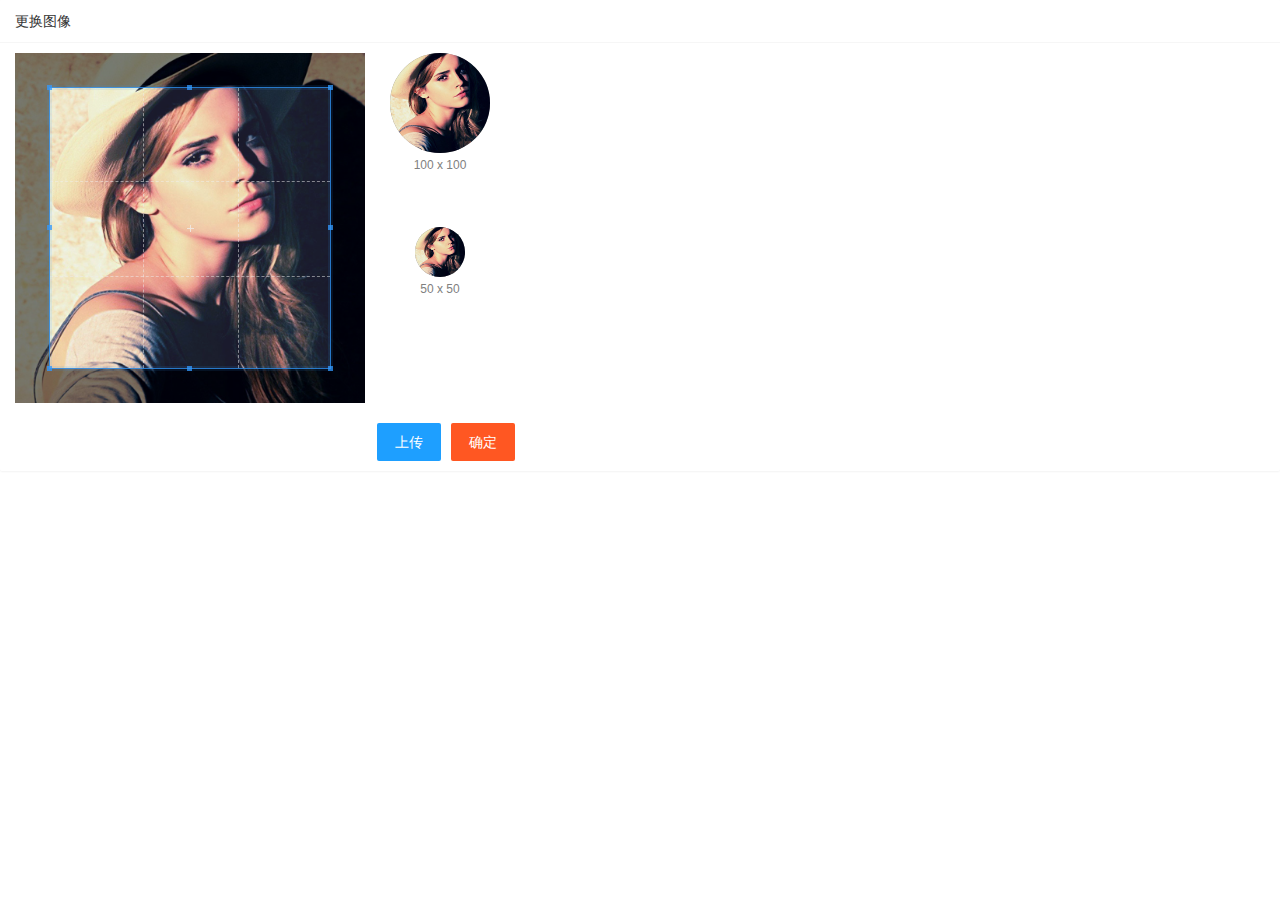
==== user/user_avatar.html @ 38054aaa "第一次提交" ====
<!DOCTYPE html>
<html lang="en">
  <head>
    <meta charset="UTF-8" />
    <meta name="viewport" content="width=device-width, initial-scale=1.0" />
    <title>Document</title>
    <link rel="stylesheet" href="/assets/lib/cropper/cropper.css" />
    <link rel="stylesheet" href="/assets/lib/layui/css/layui.css" />
    <link rel="stylesheet" href="/assets/css/user_avatar.css" />
    <script src="/assets/lib/jquery.js"></script>
    <script src="/assets/lib/layui/layui.all.js"></script>
    <script src="/assets/lib/cropper/Cropper.js"></script>
    <script src="/assets/lib/cropper/jquery-cropper.js"></script>
    <script src="/assets/js/ajaxBase.js"></script>
    <script src="/assets/js/user/user_avatar.js"></script>
  </head>
  <body>
    <div class="layui-card">
      <div class="layui-card-header">更换图像</div>
      <div class="layui-card-body">
        <!-- 第一行的图片裁剪和预览区域 -->
        <div class="row1">
          <!-- 图片裁剪区域 -->
          <div class="cropper-box">
            <!-- 这个 img 标签很重要，将来会把它初始化为裁剪区域 -->
            <img id="image" src="/assets/images/sample.jpg" />
          </div>
          <!-- 图片的预览区域 -->
          <div class="preview-box">
            <div>
              <!-- 宽高为 100px 的预览区域 -->
              <div class="img-preview w100"></div>
              <p class="size">100 x 100</p>
            </div>
            <div>
              <!-- 宽高为 50px 的预览区域 -->
              <div class="img-preview w50"></div>
              <p class="size">50 x 50</p>
            </div>
          </div>
        </div>
        <!-- 第二行的按钮区域 -->
        <div class="row2">
            <input type="file"  accept="image/*" id="file" class="layui-hide">
          <button type="button" class="layui-btn layui-btn-normal" id="uploadBtn">上传</button>
          <button type="button" class="layui-btn layui-btn-danger" id="sureBtn">确定</button>
        </div>
      </div>
    </div>
   
  </body>
</html>
---- assets/lib/cropper/cropper.css ----
/*!
 * Cropper.js v1.5.6
 * https://fengyuanchen.github.io/cropperjs
 *
 * Copyright 2015-present Chen Fengyuan
 * Released under the MIT license
 *
 * Date: 2019-10-04T04:33:44.164Z
 */

.cropper-container {
  direction: ltr;
  font-size: 0;
  line-height: 0;
  position: relative;
  -ms-touch-action: none;
  touch-action: none;
  -webkit-user-select: none;
  -moz-user-select: none;
  -ms-user-select: none;
  user-select: none;
}

.cropper-container img {
  display: block;
  height: 100%;
  image-orientation: 0deg;
  max-height: none !important;
  max-width: none !important;
  min-height: 0 !important;
  min-width: 0 !important;
  width: 100%;
}

.cropper-wrap-box,
.cropper-canvas,
.cropper-drag-box,
.cropper-crop-box,
.cropper-modal {
  bottom: 0;
  left: 0;
  position: absolute;
  right: 0;
  top: 0;
}

.cropper-wrap-box,
.cropper-canvas {
  overflow: hidden;
}

.cropper-drag-box {
  background-color: #fff;
  opacity: 0;
}

.cropper-modal {
  background-color: #000;
  opacity: 0.5;
}

.cropper-view-box {
  display: block;
  height: 100%;
  outline: 1px solid #39f;
  outline-color: rgba(51, 153, 255, 0.75);
  overflow: hidden;
  width: 100%;
}

.cropper-dashed {
  border: 0 dashed #eee;
  display: block;
  opacity: 0.5;
  position: absolute;
}

.cropper-dashed.dashed-h {
  border-bottom-width: 1px;
  border-top-width: 1px;
  height: calc(100% / 3);
  left: 0;
  top: calc(100% / 3);
  width: 100%;
}

.cropper-dashed.dashed-v {
  border-left-width: 1px;
  border-right-width: 1px;
  height: 100%;
  left: calc(100% / 3);
  top: 0;
  width: calc(100% / 3);
}

.cropper-center {
  display: block;
  height: 0;
  left: 50%;
  opacity: 0.75;
  position: absolute;
  top: 50%;
  width: 0;
}

.cropper-center::before,
.cropper-center::after {
  background-color: #eee;
  content: ' ';
  display: block;
  position: absolute;
}

.cropper-center::before {
  height: 1px;
  left: -3px;
  top: 0;
  width: 7px;
}

.cropper-center::after {
  height: 7px;
  left: 0;
  top: -3px;
  width: 1px;
}

.cropper-face,
.cropper-line,
.cropper-point {
  display: block;
  height: 100%;
  opacity: 0.1;
  position: absolute;
  width: 100%;
}

.cropper-face {
  background-color: #fff;
  left: 0;
  top: 0;
}

.cropper-line {
  background-color: #39f;
}

.cropper-line.line-e {
  cursor: ew-resize;
  right: -3px;
  top: 0;
  width: 5px;
}

.cropper-line.line-n {
  cursor: ns-resize;
  height: 5px;
  left: 0;
  top: -3px;
}

.cropper-line.line-w {
  cursor: ew-resize;
  left: -3px;
  top: 0;
  width: 5px;
}

.cropper-line.line-s {
  bottom: -3px;
  cursor: ns-resize;
  height: 5px;
  left: 0;
}

.cropper-point {
  background-color: #39f;
  height: 5px;
  opacity: 0.75;
  width: 5px;
}

.cropper-point.point-e {
  cursor: ew-resize;
  margin-top: -3px;
  right: -3px;
  top: 50%;
}

.cropper-point.point-n {
  cursor: ns-resize;
  left: 50%;
  margin-left: -3px;
  top: -3px;
}

.cropper-point.point-w {
  cursor: ew-resize;
  left: -3px;
  margin-top: -3px;
  top: 50%;
}

.cropper-point.point-s {
  bottom: -3px;
  cursor: s-resize;
  left: 50%;
  margin-left: -3px;
}

.cropper-point.point-ne {
  cursor: nesw-resize;
  right: -3px;
  top: -3px;
}

.cropper-point.point-nw {
  cursor: nwse-resize;
  left: -3px;
  top: -3px;
}

.cropper-point.point-sw {
  bottom: -3px;
  cursor: nesw-resize;
  left: -3px;
}

.cropper-point.point-se {
  bottom: -3px;
  cursor: nwse-resize;
  height: 20px;
  opacity: 1;
  right: -3px;
  width: 20px;
}

@media (min-width: 768px) {
  .cropper-point.point-se {
    height: 15px;
    width: 15px;
  }
}

@media (min-width: 992px) {
  .cropper-point.point-se {
    height: 10px;
    width: 10px;
  }
}

@media (min-width: 1200px) {
  .cropper-point.point-se {
    height: 5px;
    opacity: 0.75;
    width: 5px;
  }
}

.cropper-point.point-se::before {
  background-color: #39f;
  bottom: -50%;
  content: ' ';
  display: block;
  height: 200%;
  opacity: 0;
  position: absolute;
  right: -50%;
  width: 200%;
}

.cropper-invisible {
  opacity: 0;
}

.cropper-bg {
  background-image: url('[data-uri]');
}

.cropper-hide {
  display: block;
  height: 0;
  position: absolute;
  width: 0;
}

.cropper-hidden {
  display: none !important;
}

.cropper-move {
  cursor: move;
}

.cropper-crop {
  cursor: crosshair;
}

.cropper-disabled .cropper-drag-box,
.cropper-disabled .cropper-face,
.cropper-disabled .cropper-line,
.cropper-disabled .cropper-point {
  cursor: not-allowed;
}
---- assets/lib/layui/css/layui.css ----
/** layui-v2.5.6 MIT License By https://www.layui.com */
 .layui-inline,img{display:inline-block;vertical-align:middle}h1,h2,h3,h4,h5,h6{font-weight:400}.layui-edge,.layui-header,.layui-inline,.layui-main{position:relative}.layui-body,.layui-edge,.layui-elip{overflow:hidden}.layui-btn,.layui-edge,.layui-inline,img{vertical-align:middle}.layui-btn,.layui-disabled,.layui-icon,.layui-unselect{-moz-user-select:none;-webkit-user-select:none;-ms-user-select:none}.layui-elip,.layui-form-checkbox span,.layui-form-pane .layui-form-label{text-overflow:ellipsis;white-space:nowrap}.layui-breadcrumb,.layui-tree-btnGroup{visibility:hidden}blockquote,body,button,dd,div,dl,dt,form,h1,h2,h3,h4,h5,h6,input,li,ol,p,pre,td,textarea,th,ul{margin:0;padding:0;-webkit-tap-highlight-color:rgba(0,0,0,0)}a:active,a:hover{outline:0}img{border:none}li{list-style:none}table{border-collapse:collapse;border-spacing:0}h4,h5,h6{font-size:100%}button,input,optgroup,option,select,textarea{font-family:inherit;font-size:inherit;font-style:inherit;font-weight:inherit;outline:0}pre{white-space:pre-wrap;white-space:-moz-pre-wrap;white-space:-pre-wrap;white-space:-o-pre-wrap;word-wrap:break-word}body{line-height:24px;font:14px Helvetica Neue,Helvetica,PingFang SC,Tahoma,Arial,sans-serif}hr{height:1px;margin:10px 0;border:0;clear:both}a{color:#333;text-decoration:none}a:hover{color:#777}a cite{font-style:normal;*cursor:pointer}.layui-border-box,.layui-border-box *{box-sizing:border-box}.layui-box,.layui-box *{box-sizing:content-box}.layui-clear{clear:both;*zoom:1}.layui-clear:after{content:'\20';clear:both;*zoom:1;display:block;height:0}.layui-inline{*display:inline;*zoom:1}.layui-edge{display:inline-block;width:0;height:0;border-width:6px;border-style:dashed;border-color:transparent}.layui-edge-top{top:-4px;border-bottom-color:#999;border-bottom-style:solid}.layui-edge-right{border-left-color:#999;border-left-style:solid}.layui-edge-bottom{top:2px;border-top-color:#999;border-top-style:solid}.layui-edge-left{border-right-color:#999;border-right-style:solid}.layui-disabled,.layui-disabled:hover{color:#d2d2d2!important;cursor:not-allowed!important}.layui-circle{border-radius:100%}.layui-show{display:block!important}.layui-hide{display:none!important}@font-face{font-family:layui-icon;src:url(../font/iconfont.eot?v=256);src:url(../font/iconfont.eot?v=256#iefix) format('embedded-opentype'),url(../font/iconfont.woff2?v=256) format('woff2'),url(../font/iconfont.woff?v=256) format('woff'),url(../font/iconfont.ttf?v=256) format('truetype'),url(../font/iconfont.svg?v=256#layui-icon) format('svg')}.layui-icon{font-family:layui-icon!important;font-size:16px;font-style:normal;-webkit-font-smoothing:antialiased;-moz-osx-font-smoothing:grayscale}.layui-icon-reply-fill:before{content:"\e611"}.layui-icon-set-fill:before{content:"\e614"}.layui-icon-menu-fill:before{content:"\e60f"}.layui-icon-search:before{content:"\e615"}.layui-icon-share:before{content:"\e641"}.layui-icon-set-sm:before{content:"\e620"}.layui-icon-engine:before{content:"\e628"}.layui-icon-close:before{content:"\1006"}.layui-icon-close-fill:before{content:"\1007"}.layui-icon-chart-screen:before{content:"\e629"}.layui-icon-star:before{content:"\e600"}.layui-icon-circle-dot:before{content:"\e617"}.layui-icon-chat:before{content:"\e606"}.layui-icon-release:before{content:"\e609"}.layui-icon-list:before{content:"\e60a"}.layui-icon-chart:before{content:"\e62c"}.layui-icon-ok-circle:before{content:"\1005"}.layui-icon-layim-theme:before{content:"\e61b"}.layui-icon-table:before{content:"\e62d"}.layui-icon-right:before{content:"\e602"}.layui-icon-left:before{content:"\e603"}.layui-icon-cart-simple:before{content:"\e698"}.layui-icon-face-cry:before{content:"\e69c"}.layui-icon-face-smile:before{content:"\e6af"}.layui-icon-survey:before{content:"\e6b2"}.layui-icon-tree:before{content:"\e62e"}.layui-icon-ie:before{content:"\e7bb"}.layui-icon-upload-circle:before{content:"\e62f"}.layui-icon-add-circle:before{content:"\e61f"}.layui-icon-download-circle:before{content:"\e601"}.layui-icon-templeate-1:before{content:"\e630"}.layui-icon-util:before{content:"\e631"}.layui-icon-face-surprised:before{content:"\e664"}.layui-icon-edit:before{content:"\e642"}.layui-icon-speaker:before{content:"\e645"}.layui-icon-down:before{content:"\e61a"}.layui-icon-file:before{content:"\e621"}.layui-icon-layouts:before{content:"\e632"}.layui-icon-rate-half:before{content:"\e6c9"}.layui-icon-add-circle-fine:before{content:"\e608"}.layui-icon-prev-circle:before{content:"\e633"}.layui-icon-read:before{content:"\e705"}.layui-icon-404:before{content:"\e61c"}.layui-icon-carousel:before{content:"\e634"}.layui-icon-help:before{content:"\e607"}.layui-icon-code-circle:before{content:"\e635"}.layui-icon-windows:before{content:"\e67f"}.layui-icon-water:before{content:"\e636"}.layui-icon-username:before{content:"\e66f"}.layui-icon-find-fill:before{content:"\e670"}.layui-icon-about:before{content:"\e60b"}.layui-icon-location:before{content:"\e715"}.layui-icon-up:before{content:"\e619"}.layui-icon-pause:before{content:"\e651"}.layui-icon-date:before{content:"\e637"}.layui-icon-layim-uploadfile:before{content:"\e61d"}.layui-icon-delete:before{content:"\e640"}.layui-icon-play:before{content:"\e652"}.layui-icon-top:before{content:"\e604"}.layui-icon-firefox:before{content:"\e686"}.layui-icon-friends:before{content:"\e612"}.layui-icon-refresh-3:before{content:"\e9aa"}.layui-icon-ok:before{content:"\e605"}.layui-icon-layer:before{content:"\e638"}.layui-icon-face-smile-fine:before{content:"\e60c"}.layui-icon-dollar:before{content:"\e659"}.layui-icon-group:before{content:"\e613"}.layui-icon-layim-download:before{content:"\e61e"}.layui-icon-picture-fine:before{content:"\e60d"}.layui-icon-link:before{content:"\e64c"}.layui-icon-diamond:before{content:"\e735"}.layui-icon-log:before{content:"\e60e"}.layui-icon-key:before{content:"\e683"}.layui-icon-rate-solid:before{content:"\e67a"}.layui-icon-fonts-del:before{content:"\e64f"}.layui-icon-unlink:before{content:"\e64d"}.layui-icon-fonts-clear:before{content:"\e639"}.layui-icon-triangle-r:before{content:"\e623"}.layui-icon-circle:before{content:"\e63f"}.layui-icon-radio:before{content:"\e643"}.layui-icon-align-center:before{content:"\e647"}.layui-icon-align-right:before{content:"\e648"}.layui-icon-align-left:before{content:"\e649"}.layui-icon-loading-1:before{content:"\e63e"}.layui-icon-return:before{content:"\e65c"}.layui-icon-fonts-strong:before{content:"\e62b"}.layui-icon-upload:before{content:"\e67c"}.layui-icon-dialogue:before{content:"\e63a"}.layui-icon-video:before{content:"\e6ed"}.layui-icon-headset:before{content:"\e6fc"}.layui-icon-cellphone-fine:before{content:"\e63b"}.layui-icon-add-1:before{content:"\e654"}.layui-icon-face-smile-b:before{content:"\e650"}.layui-icon-fonts-html:before{content:"\e64b"}.layui-icon-screen-full:before{content:"\e622"}.layui-icon-form:before{content:"\e63c"}.layui-icon-cart:before{content:"\e657"}.layui-icon-camera-fill:before{content:"\e65d"}.layui-icon-tabs:before{content:"\e62a"}.layui-icon-heart-fill:before{content:"\e68f"}.layui-icon-fonts-code:before{content:"\e64e"}.layui-icon-ios:before{content:"\e680"}.layui-icon-at:before{content:"\e687"}.layui-icon-fire:before{content:"\e756"}.layui-icon-set:before{content:"\e716"}.layui-icon-fonts-u:before{content:"\e646"}.layui-icon-triangle-d:before{content:"\e625"}.layui-icon-tips:before{content:"\e702"}.layui-icon-picture:before{content:"\e64a"}.layui-icon-more-vertical:before{content:"\e671"}.layui-icon-bluetooth:before{content:"\e689"}.layui-icon-flag:before{content:"\e66c"}.layui-icon-loading:before{content:"\e63d"}.layui-icon-fonts-i:before{content:"\e644"}.layui-icon-refresh-1:before{content:"\e666"}.layui-icon-rmb:before{content:"\e65e"}.layui-icon-addition:before{content:"\e624"}.layui-icon-home:before{content:"\e68e"}.layui-icon-time:before{content:"\e68d"}.layui-icon-user:before{content:"\e770"}.layui-icon-notice:before{content:"\e667"}.layui-icon-chrome:before{content:"\e68a"}.layui-icon-edge:before{content:"\e68b"}.layui-icon-login-weibo:before{content:"\e675"}.layui-icon-voice:before{content:"\e688"}.layui-icon-upload-drag:before{content:"\e681"}.layui-icon-login-qq:before{content:"\e676"}.layui-icon-snowflake:before{content:"\e6b1"}.layui-icon-heart:before{content:"\e68c"}.layui-icon-logout:before{content:"\e682"}.layui-icon-file-b:before{content:"\e655"}.layui-icon-template:before{content:"\e663"}.layui-icon-transfer:before{content:"\e691"}.layui-icon-auz:before{content:"\e672"}.layui-icon-console:before{content:"\e665"}.layui-icon-app:before{content:"\e653"}.layui-icon-prev:before{content:"\e65a"}.layui-icon-website:before{content:"\e7ae"}.layui-icon-next:before{content:"\e65b"}.layui-icon-component:before{content:"\e857"}.layui-icon-android:before{content:"\e684"}.layui-icon-more:before{content:"\e65f"}.layui-icon-login-wechat:before{content:"\e677"}.layui-icon-shrink-right:before{content:"\e668"}.layui-icon-spread-left:before{content:"\e66b"}.layui-icon-camera:before{content:"\e660"}.layui-icon-note:before{content:"\e66e"}.layui-icon-refresh:before{content:"\e669"}.layui-icon-female:before{content:"\e661"}.layui-icon-male:before{content:"\e662"}.layui-icon-screen-restore:before{content:"\e758"}.layui-icon-password:before{content:"\e673"}.layui-icon-senior:before{content:"\e674"}.layui-icon-theme:before{content:"\e66a"}.layui-icon-tread:before{content:"\e6c5"}.layui-icon-praise:before{content:"\e6c6"}.layui-icon-star-fill:before{content:"\e658"}.layui-icon-rate:before{content:"\e67b"}.layui-icon-template-1:before{content:"\e656"}.layui-icon-vercode:before{content:"\e679"}.layui-icon-service:before{content:"\e626"}.layui-icon-cellphone:before{content:"\e678"}.layui-icon-print:before{content:"\e66d"}.layui-icon-cols:before{content:"\e610"}.layui-icon-wifi:before{content:"\e7e0"}.layui-icon-export:before{content:"\e67d"}.layui-icon-rss:before{content:"\e808"}.layui-icon-slider:before{content:"\e714"}.layui-icon-email:before{content:"\e618"}.layui-icon-subtraction:before{content:"\e67e"}.layui-icon-mike:before{content:"\e6dc"}.layui-icon-light:before{content:"\e748"}.layui-icon-gift:before{content:"\e627"}.layui-icon-mute:before{content:"\e685"}.layui-icon-reduce-circle:before{content:"\e616"}.layui-icon-music:before{content:"\e690"}.layui-main{width:1140px;margin:0 auto}.layui-header{z-index:1000;height:60px}.layui-header a:hover{transition:all .5s;-webkit-transition:all .5s}.layui-side{position:fixed;left:0;top:0;bottom:0;z-index:999;width:200px;overflow-x:hidden}.layui-side-scroll{position:relative;width:220px;height:100%;overflow-x:hidden}.layui-body{position:absolute;left:200px;right:0;top:0;bottom:0;z-index:998;width:auto;overflow-y:auto;box-sizing:border-box}.layui-layout-body{overflow:hidden}.layui-layout-admin .layui-header{background-color:#23262E}.layui-layout-admin .layui-side{top:60px;width:200px;overflow-x:hidden}.layui-layout-admin .layui-body{position:fixed;top:60px;bottom:44px}.layui-layout-admin .layui-main{width:auto;margin:0 15px}.layui-layout-admin .layui-footer{position:fixed;left:200px;right:0;bottom:0;height:44px;line-height:44px;padding:0 15px;background-color:#eee}.layui-layout-admin .layui-logo{position:absolute;left:0;top:0;width:200px;height:100%;line-height:60px;text-align:center;color:#009688;font-size:16px}.layui-layout-admin .layui-header .layui-nav{background:0 0}.layui-layout-left{position:absolute!important;left:200px;top:0}.layui-layout-right{position:absolute!important;right:0;top:0}.layui-container{position:relative;margin:0 auto;padding:0 15px;box-sizing:border-box}.layui-fluid{position:relative;margin:0 auto;padding:0 15px}.layui-row:after,.layui-row:before{content:'';display:block;clear:both}.layui-col-lg1,.layui-col-lg10,.layui-col-lg11,.layui-col-lg12,.layui-col-lg2,.layui-col-lg3,.layui-col-lg4,.layui-col-lg5,.layui-col-lg6,.layui-col-lg7,.layui-col-lg8,.layui-col-lg9,.layui-col-md1,.layui-col-md10,.layui-col-md11,.layui-col-md12,.layui-col-md2,.layui-col-md3,.layui-col-md4,.layui-col-md5,.layui-col-md6,.layui-col-md7,.layui-col-md8,.layui-col-md9,.layui-col-sm1,.layui-col-sm10,.layui-col-sm11,.layui-col-sm12,.layui-col-sm2,.layui-col-sm3,.layui-col-sm4,.layui-col-sm5,.layui-col-sm6,.layui-col-sm7,.layui-col-sm8,.layui-col-sm9,.layui-col-xs1,.layui-col-xs10,.layui-col-xs11,.layui-col-xs12,.layui-col-xs2,.layui-col-xs3,.layui-col-xs4,.layui-col-xs5,.layui-col-xs6,.layui-col-xs7,.layui-col-xs8,.layui-col-xs9{position:relative;display:block;box-sizing:border-box}.layui-col-xs1,.layui-col-xs10,.layui-col-xs11,.layui-col-xs12,.layui-col-xs2,.layui-col-xs3,.layui-col-xs4,.layui-col-xs5,.layui-col-xs6,.layui-col-xs7,.layui-col-xs8,.layui-col-xs9{float:left}.layui-col-xs1{width:8.33333333%}.layui-col-xs2{width:16.66666667%}.layui-col-xs3{width:25%}.layui-col-xs4{width:33.33333333%}.layui-col-xs5{width:41.66666667%}.layui-col-xs6{width:50%}.layui-col-xs7{width:58.33333333%}.layui-col-xs8{width:66.66666667%}.layui-col-xs9{width:75%}.layui-col-xs10{width:83.33333333%}.layui-col-xs11{width:91.66666667%}.layui-col-xs12{width:100%}.layui-col-xs-offset1{margin-left:8.33333333%}.layui-col-xs-offset2{margin-left:16.66666667%}.layui-col-xs-offset3{margin-left:25%}.layui-col-xs-offset4{margin-left:33.33333333%}.layui-col-xs-offset5{margin-left:41.66666667%}.layui-col-xs-offset6{margin-left:50%}.layui-col-xs-offset7{margin-left:58.33333333%}.layui-col-xs-offset8{margin-left:66.66666667%}.layui-col-xs-offset9{margin-left:75%}.layui-col-xs-offset10{margin-left:83.33333333%}.layui-col-xs-offset11{margin-left:91.66666667%}.layui-col-xs-offset12{margin-left:100%}@media screen and (max-width:768px){.layui-hide-xs{display:none!important}.layui-show-xs-block{display:block!important}.layui-show-xs-inline{display:inline!important}.layui-show-xs-inline-block{display:inline-block!important}}@media screen and (min-width:768px){.layui-container{width:750px}.layui-hide-sm{display:none!important}.layui-show-sm-block{display:block!important}.layui-show-sm-inline{display:inline!important}.layui-show-sm-inline-block{display:inline-block!important}.layui-col-sm1,.layui-col-sm10,.layui-col-sm11,.layui-col-sm12,.layui-col-sm2,.layui-col-sm3,.layui-col-sm4,.layui-col-sm5,.layui-col-sm6,.layui-col-sm7,.layui-col-sm8,.layui-col-sm9{float:left}.layui-col-sm1{width:8.33333333%}.layui-col-sm2{width:16.66666667%}.layui-col-sm3{width:25%}.layui-col-sm4{width:33.33333333%}.layui-col-sm5{width:41.66666667%}.layui-col-sm6{width:50%}.layui-col-sm7{width:58.33333333%}.layui-col-sm8{width:66.66666667%}.layui-col-sm9{width:75%}.layui-col-sm10{width:83.33333333%}.layui-col-sm11{width:91.66666667%}.layui-col-sm12{width:100%}.layui-col-sm-offset1{margin-left:8.33333333%}.layui-col-sm-offset2{margin-left:16.66666667%}.layui-col-sm-offset3{margin-left:25%}.layui-col-sm-offset4{margin-left:33.33333333%}.layui-col-sm-offset5{margin-left:41.66666667%}.layui-col-sm-offset6{margin-left:50%}.layui-col-sm-offset7{margin-left:58.33333333%}.layui-col-sm-offset8{margin-left:66.66666667%}.layui-col-sm-offset9{margin-left:75%}.layui-col-sm-offset10{margin-left:83.33333333%}.layui-col-sm-offset11{margin-left:91.66666667%}.layui-col-sm-offset12{margin-left:100%}}@media screen and (min-width:992px){.layui-container{width:970px}.layui-hide-md{display:none!important}.layui-show-md-block{display:block!important}.layui-show-md-inline{display:inline!important}.layui-show-md-inline-block{display:inline-block!important}.layui-col-md1,.layui-col-md10,.layui-col-md11,.layui-col-md12,.layui-col-md2,.layui-col-md3,.layui-col-md4,.layui-col-md5,.layui-col-md6,.layui-col-md7,.layui-col-md8,.layui-col-md9{float:left}.layui-col-md1{width:8.33333333%}.layui-col-md2{width:16.66666667%}.layui-col-md3{width:25%}.layui-col-md4{width:33.33333333%}.layui-col-md5{width:41.66666667%}.layui-col-md6{width:50%}.layui-col-md7{width:58.33333333%}.layui-col-md8{width:66.66666667%}.layui-col-md9{width:75%}.layui-col-md10{width:83.33333333%}.layui-col-md11{width:91.66666667%}.layui-col-md12{width:100%}.layui-col-md-offset1{margin-left:8.33333333%}.layui-col-md-offset2{margin-left:16.66666667%}.layui-col-md-offset3{margin-left:25%}.layui-col-md-offset4{margin-left:33.33333333%}.layui-col-md-offset5{margin-left:41.66666667%}.layui-col-md-offset6{margin-left:50%}.layui-col-md-offset7{margin-left:58.33333333%}.layui-col-md-offset8{margin-left:66.66666667%}.layui-col-md-offset9{margin-left:75%}.layui-col-md-offset10{margin-left:83.33333333%}.layui-col-md-offset11{margin-left:91.66666667%}.layui-col-md-offset12{margin-left:100%}}@media screen and (min-width:1200px){.layui-container{width:1170px}.layui-hide-lg{display:none!important}.layui-show-lg-block{display:block!important}.layui-show-lg-inline{display:inline!important}.layui-show-lg-inline-block{display:inline-block!important}.layui-col-lg1,.layui-col-lg10,.layui-col-lg11,.layui-col-lg12,.layui-col-lg2,.layui-col-lg3,.layui-col-lg4,.layui-col-lg5,.layui-col-lg6,.layui-col-lg7,.layui-col-lg8,.layui-col-lg9{float:left}.layui-col-lg1{width:8.33333333%}.layui-col-lg2{width:16.66666667%}.layui-col-lg3{width:25%}.layui-col-lg4{width:33.33333333%}.layui-col-lg5{width:41.66666667%}.layui-col-lg6{width:50%}.layui-col-lg7{width:58.33333333%}.layui-col-lg8{width:66.66666667%}.layui-col-lg9{width:75%}.layui-col-lg10{width:83.33333333%}.layui-col-lg11{width:91.66666667%}.layui-col-lg12{width:100%}.layui-col-lg-offset1{margin-left:8.33333333%}.layui-col-lg-offset2{margin-left:16.66666667%}.layui-col-lg-offset3{margin-left:25%}.layui-col-lg-offset4{margin-left:33.33333333%}.layui-col-lg-offset5{margin-left:41.66666667%}.layui-col-lg-offset6{margin-left:50%}.layui-col-lg-offset7{margin-left:58.33333333%}.layui-col-lg-offset8{margin-left:66.66666667%}.layui-col-lg-offset9{margin-left:75%}.layui-col-lg-offset10{margin-left:83.33333333%}.layui-col-lg-offset11{margin-left:91.66666667%}.layui-col-lg-offset12{margin-left:100%}}.layui-col-space1{margin:-.5px}.layui-col-space1>*{padding:.5px}.layui-col-space2{margin:-1px}.layui-col-space2>*{padding:1px}.layui-col-space4{margin:-2px}.layui-col-space4>*{padding:2px}.layui-col-space5{margin:-2.5px}.layui-col-space5>*{padding:2.5px}.layui-col-space6{margin:-3px}.layui-col-space6>*{padding:3px}.layui-col-space8{margin:-4px}.layui-col-space8>*{padding:4px}.layui-col-space10{margin:-5px}.layui-col-space10>*{padding:5px}.layui-col-space12{margin:-6px}.layui-col-space12>*{padding:6px}.layui-col-space14{margin:-7px}.layui-col-space14>*{padding:7px}.layui-col-space15{margin:-7.5px}.layui-col-space15>*{padding:7.5px}.layui-col-space16{margin:-8px}.layui-col-space16>*{padding:8px}.layui-col-space18{margin:-9px}.layui-col-space18>*{padding:9px}.layui-col-space20{margin:-10px}.layui-col-space20>*{padding:10px}.layui-col-space22{margin:-11px}.layui-col-space22>*{padding:11px}.layui-col-space24{margin:-12px}.layui-col-space24>*{padding:12px}.layui-col-space25{margin:-12.5px}.layui-col-space25>*{padding:12.5px}.layui-col-space26{margin:-13px}.layui-col-space26>*{padding:13px}.layui-col-space28{margin:-14px}.layui-col-space28>*{padding:14px}.layui-col-space30{margin:-15px}.layui-col-space30>*{padding:15px}.layui-btn,.layui-input,.layui-select,.layui-textarea,.layui-upload-button{outline:0;-webkit-appearance:none;transition:all .3s;-webkit-transition:all .3s;box-sizing:border-box}.layui-elem-quote{margin-bottom:10px;padding:15px;line-height:22px;border-left:5px solid #009688;border-radius:0 2px 2px 0;background-color:#f2f2f2}.layui-quote-nm{border-style:solid;border-width:1px 1px 1px 5px;background:0 0}.layui-elem-field{margin-bottom:10px;padding:0;border-width:1px;border-style:solid}.layui-elem-field legend{margin-left:20px;padding:0 10px;font-size:20px;font-weight:300}.layui-field-title{margin:10px 0 20px;border-width:1px 0 0}.layui-field-box{padding:10px 15px}.layui-field-title .layui-field-box{padding:10px 0}.layui-progress{position:relative;height:6px;border-radius:20px;background-color:#e2e2e2}.layui-progress-bar{position:absolute;left:0;top:0;width:0;max-width:100%;height:6px;border-radius:20px;text-align:right;background-color:#5FB878;transition:all .3s;-webkit-transition:all .3s}.layui-progress-big,.layui-progress-big .layui-progress-bar{height:18px;line-height:18px}.layui-progress-text{position:relative;top:-20px;line-height:18px;font-size:12px;color:#666}.layui-progress-big .layui-progress-text{position:static;padding:0 10px;color:#fff}.layui-collapse{border-width:1px;border-style:solid;border-radius:2px}.layui-colla-content,.layui-colla-item{border-top-width:1px;border-top-style:solid}.layui-colla-item:first-child{border-top:none}.layui-colla-title{position:relative;height:42px;line-height:42px;padding:0 15px 0 35px;color:#333;background-color:#f2f2f2;cursor:pointer;font-size:14px;overflow:hidden}.layui-colla-content{display:none;padding:10px 15px;line-height:22px;color:#666}.layui-colla-icon{position:absolute;left:15px;top:0;font-size:14px}.layui-card{margin-bottom:15px;border-radius:2px;background-color:#fff;box-shadow:0 1px 2px 0 rgba(0,0,0,.05)}.layui-card:last-child{margin-bottom:0}.layui-card-header{position:relative;height:42px;line-height:42px;padding:0 15px;border-bottom:1px solid #f6f6f6;color:#333;border-radius:2px 2px 0 0;font-size:14px}.layui-bg-black,.layui-bg-blue,.layui-bg-cyan,.layui-bg-green,.layui-bg-orange,.layui-bg-red{color:#fff!important}.layui-card-body{position:relative;padding:10px 15px;line-height:24px}.layui-card-body[pad15]{padding:15px}.layui-card-body[pad20]{padding:20px}.layui-card-body .layui-table{margin:5px 0}.layui-card .layui-tab{margin:0}.layui-panel-window{position:relative;padding:15px;border-radius:0;border-top:5px solid #E6E6E6;background-color:#fff}.layui-auxiliar-moving{position:fixed;left:0;right:0;top:0;bottom:0;width:100%;height:100%;background:0 0;z-index:9999999999}.layui-form-label,.layui-form-mid,.layui-form-select,.layui-input-block,.layui-input-inline,.layui-textarea{position:relative}.layui-bg-red{background-color:#FF5722!important}.layui-bg-orange{background-color:#FFB800!important}.layui-bg-green{background-color:#009688!important}.layui-bg-cyan{background-color:#2F4056!important}.layui-bg-blue{background-color:#1E9FFF!important}.layui-bg-black{background-color:#393D49!important}.layui-bg-gray{background-color:#eee!important;color:#666!important}.layui-badge-rim,.layui-colla-content,.layui-colla-item,.layui-collapse,.layui-elem-field,.layui-form-pane .layui-form-item[pane],.layui-form-pane .layui-form-label,.layui-input,.layui-layedit,.layui-layedit-tool,.layui-quote-nm,.layui-select,.layui-tab-bar,.layui-tab-card,.layui-tab-title,.layui-tab-title .layui-this:after,.layui-textarea{border-color:#e6e6e6}.layui-timeline-item:before,hr{background-color:#e6e6e6}.layui-text{line-height:22px;font-size:14px;color:#666}.layui-text h1,.layui-text h2,.layui-text h3{font-weight:500;color:#333}.layui-text h1{font-size:30px}.layui-text h2{font-size:24px}.layui-text h3{font-size:18px}.layui-text a:not(.layui-btn){color:#01AAED}.layui-text a:not(.layui-btn):hover{text-decoration:underline}.layui-text ul{padding:5px 0 5px 15px}.layui-text ul li{margin-top:5px;list-style-type:disc}.layui-text em,.layui-word-aux{color:#999!important;padding:0 5px!important}.layui-btn{display:inline-block;height:38px;line-height:38px;padding:0 18px;background-color:#009688;color:#fff;white-space:nowrap;text-align:center;font-size:14px;border:none;border-radius:2px;cursor:pointer}.layui-btn:hover{opacity:.8;filter:alpha(opacity=80);color:#fff}.layui-btn:active{opacity:1;filter:alpha(opacity=100)}.layui-btn+.layui-btn{margin-left:10px}.layui-btn-container{font-size:0}.layui-btn-container .layui-btn{margin-right:10px;margin-bottom:10px}.layui-btn-container .layui-btn+.layui-btn{margin-left:0}.layui-table .layui-btn-container .layui-btn{margin-bottom:9px}.layui-btn-radius{border-radius:100px}.layui-btn .layui-icon{margin-right:3px;font-size:18px;vertical-align:bottom;vertical-align:middle\9}.layui-btn-primary{border:1px solid #C9C9C9;background-color:#fff;color:#555}.layui-btn-primary:hover{border-color:#009688;color:#333}.layui-btn-normal{background-color:#1E9FFF}.layui-btn-warm{background-color:#FFB800}.layui-btn-danger{background-color:#FF5722}.layui-btn-checked{background-color:#5FB878}.layui-btn-disabled,.layui-btn-disabled:active,.layui-btn-disabled:hover{border:1px solid #e6e6e6;background-color:#FBFBFB;color:#C9C9C9;cursor:not-allowed;opacity:1}.layui-btn-lg{height:44px;line-height:44px;padding:0 25px;font-size:16px}.layui-btn-sm{height:30px;line-height:30px;padding:0 10px;font-size:12px}.layui-btn-sm i{font-size:16px!important}.layui-btn-xs{height:22px;line-height:22px;padding:0 5px;font-size:12px}.layui-btn-xs i{font-size:14px!important}.layui-btn-group{display:inline-block;vertical-align:middle;font-size:0}.layui-btn-group .layui-btn{margin-left:0!important;margin-right:0!important;border-left:1px solid rgba(255,255,255,.5);border-radius:0}.layui-btn-group .layui-btn-primary{border-left:none}.layui-btn-group .layui-btn-primary:hover{border-color:#C9C9C9;color:#009688}.layui-btn-group .layui-btn:first-child{border-left:none;border-radius:2px 0 0 2px}.layui-btn-group .layui-btn-primary:first-child{border-left:1px solid #c9c9c9}.layui-btn-group .layui-btn:last-child{border-radius:0 2px 2px 0}.layui-btn-group .layui-btn+.layui-btn{margin-left:0}.layui-btn-group+.layui-btn-group{margin-left:10px}.layui-btn-fluid{width:100%}.layui-input,.layui-select,.layui-textarea{height:38px;line-height:1.3;line-height:38px\9;border-width:1px;border-style:solid;background-color:#fff;border-radius:2px}.layui-input::-webkit-input-placeholder,.layui-select::-webkit-input-placeholder,.layui-textarea::-webkit-input-placeholder{line-height:1.3}.layui-input,.layui-textarea{display:block;width:100%;padding-left:10px}.layui-input:hover,.layui-textarea:hover{border-color:#D2D2D2!important}.layui-input:focus,.layui-textarea:focus{border-color:#C9C9C9!important}.layui-textarea{min-height:100px;height:auto;line-height:20px;padding:6px 10px;resize:vertical}.layui-select{padding:0 10px}.layui-form input[type=checkbox],.layui-form input[type=radio],.layui-form select{display:none}.layui-form [lay-ignore]{display:initial}.layui-form-item{margin-bottom:15px;clear:both;*zoom:1}.layui-form-item:after{content:'\20';clear:both;*zoom:1;display:block;height:0}.layui-form-label{float:left;display:block;padding:9px 15px;width:80px;font-weight:400;line-height:20px;text-align:right}.layui-form-label-col{display:block;float:none;padding:9px 0;line-height:20px;text-align:left}.layui-form-item .layui-inline{margin-bottom:5px;margin-right:10px}.layui-input-block{margin-left:110px;min-height:36px}.layui-input-inline{display:inline-block;vertical-align:middle}.layui-form-item .layui-input-inline{float:left;width:190px;margin-right:10px}.layui-form-text .layui-input-inline{width:auto}.layui-form-mid{float:left;display:block;padding:9px 0!important;line-height:20px;margin-right:10px}.layui-form-danger+.layui-form-select .layui-input,.layui-form-danger:focus{border-color:#FF5722!important}.layui-form-select .layui-input{padding-right:30px;cursor:pointer}.layui-form-select .layui-edge{position:absolute;right:10px;top:50%;margin-top:-3px;cursor:pointer;border-width:6px;border-top-color:#c2c2c2;border-top-style:solid;transition:all .3s;-webkit-transition:all .3s}.layui-form-select dl{display:none;position:absolute;left:0;top:42px;padding:5px 0;z-index:899;min-width:100%;border:1px solid #d2d2d2;max-height:300px;overflow-y:auto;background-color:#fff;border-radius:2px;box-shadow:0 2px 4px rgba(0,0,0,.12);box-sizing:border-box}.layui-form-select dl dd,.layui-form-select dl dt{padding:0 10px;line-height:36px;white-space:nowrap;overflow:hidden;text-overflow:ellipsis}.layui-form-select dl dt{font-size:12px;color:#999}.layui-form-select dl dd{cursor:pointer}.layui-form-select dl dd:hover{background-color:#f2f2f2;-webkit-transition:.5s all;transition:.5s all}.layui-form-select .layui-select-group dd{padding-left:20px}.layui-form-select dl dd.layui-select-tips{padding-left:10px!important;color:#999}.layui-form-select dl dd.layui-this{background-color:#5FB878;color:#fff}.layui-form-checkbox,.layui-form-select dl dd.layui-disabled{background-color:#fff}.layui-form-selected dl{display:block}.layui-form-checkbox,.layui-form-checkbox *,.layui-form-switch{display:inline-block;vertical-align:middle}.layui-form-selected .layui-edge{margin-top:-9px;-webkit-transform:rotate(180deg);transform:rotate(180deg);margin-top:-3px\9}:root .layui-form-selected .layui-edge{margin-top:-9px\0/IE9}.layui-form-selectup dl{top:auto;bottom:42px}.layui-select-none{margin:5px 0;text-align:center;color:#999}.layui-select-disabled .layui-disabled{border-color:#eee!important}.layui-select-disabled .layui-edge{border-top-color:#d2d2d2}.layui-form-checkbox{position:relative;height:30px;line-height:30px;margin-right:10px;padding-right:30px;cursor:pointer;font-size:0;-webkit-transition:.1s linear;transition:.1s linear;box-sizing:border-box}.layui-form-checkbox span{padding:0 10px;height:100%;font-size:14px;border-radius:2px 0 0 2px;background-color:#d2d2d2;color:#fff;overflow:hidden}.layui-form-checkbox:hover span{background-color:#c2c2c2}.layui-form-checkbox i{position:absolute;right:0;top:0;width:30px;height:28px;border:1px solid #d2d2d2;border-left:none;border-radius:0 2px 2px 0;color:#fff;font-size:20px;text-align:center}.layui-form-checkbox:hover i{border-color:#c2c2c2;color:#c2c2c2}.layui-form-checked,.layui-form-checked:hover{border-color:#5FB878}.layui-form-checked span,.layui-form-checked:hover span{background-color:#5FB878}.layui-form-checked i,.layui-form-checked:hover i{color:#5FB878}.layui-form-item .layui-form-checkbox{margin-top:4px}.layui-form-checkbox[lay-skin=primary]{height:auto!important;line-height:normal!important;min-width:18px;min-height:18px;border:none!important;margin-right:0;padding-left:28px;padding-right:0;background:0 0}.layui-form-checkbox[lay-skin=primary] span{padding-left:0;padding-right:15px;line-height:18px;background:0 0;color:#666}.layui-form-checkbox[lay-skin=primary] i{right:auto;left:0;width:16px;height:16px;line-height:16px;border:1px solid #d2d2d2;font-size:12px;border-radius:2px;background-color:#fff;-webkit-transition:.1s linear;transition:.1s linear}.layui-form-checkbox[lay-skin=primary]:hover i{border-color:#5FB878;color:#fff}.layui-form-checked[lay-skin=primary] i{border-color:#5FB878!important;background-color:#5FB878;color:#fff}.layui-checkbox-disbaled[lay-skin=primary] span{background:0 0!important;color:#c2c2c2}.layui-checkbox-disbaled[lay-skin=primary]:hover i{border-color:#d2d2d2}.layui-form-item .layui-form-checkbox[lay-skin=primary]{margin-top:10px}.layui-form-switch{position:relative;height:22px;line-height:22px;min-width:35px;padding:0 5px;margin-top:8px;border:1px solid #d2d2d2;border-radius:20px;cursor:pointer;background-color:#fff;-webkit-transition:.1s linear;transition:.1s linear}.layui-form-switch i{position:absolute;left:5px;top:3px;width:16px;height:16px;border-radius:20px;background-color:#d2d2d2;-webkit-transition:.1s linear;transition:.1s linear}.layui-form-switch em{position:relative;top:0;width:25px;margin-left:21px;padding:0!important;text-align:center!important;color:#999!important;font-style:normal!important;font-size:12px}.layui-form-onswitch{border-color:#5FB878;background-color:#5FB878}.layui-checkbox-disbaled,.layui-checkbox-disbaled i{border-color:#e2e2e2!important}.layui-form-onswitch i{left:100%;margin-left:-21px;background-color:#fff}.layui-form-onswitch em{margin-left:5px;margin-right:21px;color:#fff!important}.layui-checkbox-disbaled span{background-color:#e2e2e2!important}.layui-checkbox-disbaled:hover i{color:#fff!important}[lay-radio]{display:none}.layui-form-radio,.layui-form-radio *{display:inline-block;vertical-align:middle}.layui-form-radio{line-height:28px;margin:6px 10px 0 0;padding-right:10px;cursor:pointer;font-size:0}.layui-form-radio *{font-size:14px}.layui-form-radio>i{margin-right:8px;font-size:22px;color:#c2c2c2}.layui-form-radio>i:hover,.layui-form-radioed>i{color:#5FB878}.layui-radio-disbaled>i{color:#e2e2e2!important}.layui-form-pane .layui-form-label{width:110px;padding:8px 15px;height:38px;line-height:20px;border-width:1px;border-style:solid;border-radius:2px 0 0 2px;text-align:center;background-color:#FBFBFB;overflow:hidden;box-sizing:border-box}.layui-form-pane .layui-input-inline{margin-left:-1px}.layui-form-pane .layui-input-block{margin-left:110px;left:-1px}.layui-form-pane .layui-input{border-radius:0 2px 2px 0}.layui-form-pane .layui-form-text .layui-form-label{float:none;width:100%;border-radius:2px;box-sizing:border-box;text-align:left}.layui-form-pane .layui-form-text .layui-input-inline{display:block;margin:0;top:-1px;clear:both}.layui-form-pane .layui-form-text .layui-input-block{margin:0;left:0;top:-1px}.layui-form-pane .layui-form-text .layui-textarea{min-height:100px;border-radius:0 0 2px 2px}.layui-form-pane .layui-form-checkbox{margin:4px 0 4px 10px}.layui-form-pane .layui-form-radio,.layui-form-pane .layui-form-switch{margin-top:6px;margin-left:10px}.layui-form-pane .layui-form-item[pane]{position:relative;border-width:1px;border-style:solid}.layui-form-pane .layui-form-item[pane] .layui-form-label{position:absolute;left:0;top:0;height:100%;border-width:0 1px 0 0}.layui-form-pane .layui-form-item[pane] .layui-input-inline{margin-left:110px}@media screen and (max-width:450px){.layui-form-item .layui-form-label{text-overflow:ellipsis;overflow:hidden;white-space:nowrap}.layui-form-item .layui-inline{display:block;margin-right:0;margin-bottom:20px;clear:both}.layui-form-item .layui-inline:after{content:'\20';clear:both;display:block;height:0}.layui-form-item .layui-input-inline{display:block;float:none;left:-3px;width:auto;margin:0 0 10px 112px}.layui-form-item .layui-input-inline+.layui-form-mid{margin-left:110px;top:-5px;padding:0}.layui-form-item .layui-form-checkbox{margin-right:5px;margin-bottom:5px}}.layui-layedit{border-width:1px;border-style:solid;border-radius:2px}.layui-layedit-tool{padding:3px 5px;border-bottom-width:1px;border-bottom-style:solid;font-size:0}.layedit-tool-fixed{position:fixed;top:0;border-top:1px solid #e2e2e2}.layui-layedit-tool .layedit-tool-mid,.layui-layedit-tool .layui-icon{display:inline-block;vertical-align:middle;text-align:center;font-size:14px}.layui-layedit-tool .layui-icon{position:relative;width:32px;height:30px;line-height:30px;margin:3px 5px;color:#777;cursor:pointer;border-radius:2px}.layui-layedit-tool .layui-icon:hover{color:#393D49}.layui-layedit-tool .layui-icon:active{color:#000}.layui-layedit-tool .layedit-tool-active{background-color:#e2e2e2;color:#000}.layui-layedit-tool .layui-disabled,.layui-layedit-tool .layui-disabled:hover{color:#d2d2d2;cursor:not-allowed}.layui-layedit-tool .layedit-tool-mid{width:1px;height:18px;margin:0 10px;background-color:#d2d2d2}.layedit-tool-html{width:50px!important;font-size:30px!important}.layedit-tool-b,.layedit-tool-code,.layedit-tool-help{font-size:16px!important}.layedit-tool-d,.layedit-tool-face,.layedit-tool-image,.layedit-tool-unlink{font-size:18px!important}.layedit-tool-image input{position:absolute;font-size:0;left:0;top:0;width:100%;height:100%;opacity:.01;filter:Alpha(opacity=1);cursor:pointer}.layui-layedit-iframe iframe{display:block;width:100%}#LAY_layedit_code{overflow:hidden}.layui-laypage{display:inline-block;*display:inline;*zoom:1;vertical-align:middle;margin:10px 0;font-size:0}.layui-laypage>a:first-child,.layui-laypage>a:first-child em{border-radius:2px 0 0 2px}.layui-laypage>a:last-child,.layui-laypage>a:last-child em{border-radius:0 2px 2px 0}.layui-laypage>:first-child{margin-left:0!important}.layui-laypage>:last-child{margin-right:0!important}.layui-laypage a,.layui-laypage button,.layui-laypage input,.layui-laypage select,.layui-laypage span{border:1px solid #e2e2e2}.layui-laypage a,.layui-laypage span{display:inline-block;*display:inline;*zoom:1;vertical-align:middle;padding:0 15px;height:28px;line-height:28px;margin:0 -1px 5px 0;background-color:#fff;color:#333;font-size:12px}.layui-flow-more a *,.layui-laypage input,.layui-table-view select[lay-ignore]{display:inline-block}.layui-laypage a:hover{color:#009688}.layui-laypage em{font-style:normal}.layui-laypage .layui-laypage-spr{color:#999;font-weight:700}.layui-laypage a{text-decoration:none}.layui-laypage .layui-laypage-curr{position:relative}.layui-laypage .layui-laypage-curr em{position:relative;color:#fff}.layui-laypage .layui-laypage-curr .layui-laypage-em{position:absolute;left:-1px;top:-1px;padding:1px;width:100%;height:100%;background-color:#009688}.layui-laypage-em{border-radius:2px}.layui-laypage-next em,.layui-laypage-prev em{font-family:Sim sun;font-size:16px}.layui-laypage .layui-laypage-count,.layui-laypage .layui-laypage-limits,.layui-laypage .layui-laypage-refresh,.layui-laypage .layui-laypage-skip{margin-left:10px;margin-right:10px;padding:0;border:none}.layui-laypage .layui-laypage-limits,.layui-laypage .layui-laypage-refresh{vertical-align:top}.layui-laypage .layui-laypage-refresh i{font-size:18px;cursor:pointer}.layui-laypage select{height:22px;padding:3px;border-radius:2px;cursor:pointer}.layui-laypage .layui-laypage-skip{height:30px;line-height:30px;color:#999}.layui-laypage button,.layui-laypage input{height:30px;line-height:30px;border-radius:2px;vertical-align:top;background-color:#fff;box-sizing:border-box}.layui-laypage input{width:40px;margin:0 10px;padding:0 3px;text-align:center}.layui-laypage input:focus,.layui-laypage select:focus{border-color:#009688!important}.layui-laypage button{margin-left:10px;padding:0 10px;cursor:pointer}.layui-table,.layui-table-view{margin:10px 0}.layui-flow-more{margin:10px 0;text-align:center;color:#999;font-size:14px}.layui-flow-more a{height:32px;line-height:32px}.layui-flow-more a *{vertical-align:top}.layui-flow-more a cite{padding:0 20px;border-radius:3px;background-color:#eee;color:#333;font-style:normal}.layui-flow-more a cite:hover{opacity:.8}.layui-flow-more a i{font-size:30px;color:#737383}.layui-table{width:100%;background-color:#fff;color:#666}.layui-table tr{transition:all .3s;-webkit-transition:all .3s}.layui-table th{text-align:left;font-weight:400}.layui-table tbody tr:hover,.layui-table thead tr,.layui-table-click,.layui-table-header,.layui-table-hover,.layui-table-mend,.layui-table-patch,.layui-table-tool,.layui-table-total,.layui-table-total tr,.layui-table[lay-even] tr:nth-child(even){background-color:#f2f2f2}.layui-table td,.layui-table th,.layui-table-col-set,.layui-table-fixed-r,.layui-table-grid-down,.layui-table-header,.layui-table-page,.layui-table-tips-main,.layui-table-tool,.layui-table-total,.layui-table-view,.layui-table[lay-skin=line],.layui-table[lay-skin=row]{border-width:1px;border-style:solid;border-color:#e6e6e6}.layui-table td,.layui-table th{position:relative;padding:9px 15px;min-height:20px;line-height:20px;font-size:14px}.layui-table[lay-skin=line] td,.layui-table[lay-skin=line] th{border-width:0 0 1px}.layui-table[lay-skin=row] td,.layui-table[lay-skin=row] th{border-width:0 1px 0 0}.layui-table[lay-skin=nob] td,.layui-table[lay-skin=nob] th{border:none}.layui-table img{max-width:100px}.layui-table[lay-size=lg] td,.layui-table[lay-size=lg] th{padding:15px 30px}.layui-table-view .layui-table[lay-size=lg] .layui-table-cell{height:40px;line-height:40px}.layui-table[lay-size=sm] td,.layui-table[lay-size=sm] th{font-size:12px;padding:5px 10px}.layui-table-view .layui-table[lay-size=sm] .layui-table-cell{height:20px;line-height:20px}.layui-table[lay-data]{display:none}.layui-table-box{position:relative;overflow:hidden}.layui-table-view .layui-table{position:relative;width:auto;margin:0}.layui-table-view .layui-table[lay-skin=line]{border-width:0 1px 0 0}.layui-table-view .layui-table[lay-skin=row]{border-width:0 0 1px}.layui-table-view .layui-table td,.layui-table-view .layui-table th{padding:5px 0;border-top:none;border-left:none}.layui-table-view .layui-table th.layui-unselect .layui-table-cell span{cursor:pointer}.layui-table-view .layui-table td{cursor:default}.layui-table-view .layui-table td[data-edit=text]{cursor:text}.layui-table-view .layui-form-checkbox[lay-skin=primary] i{width:18px;height:18px}.layui-table-view .layui-form-radio{line-height:0;padding:0}.layui-table-view .layui-form-radio>i{margin:0;font-size:20px}.layui-table-init{position:absolute;left:0;top:0;width:100%;height:100%;text-align:center;z-index:110}.layui-table-init .layui-icon{position:absolute;left:50%;top:50%;margin:-15px 0 0 -15px;font-size:30px;color:#c2c2c2}.layui-table-header{border-width:0 0 1px;overflow:hidden}.layui-table-header .layui-table{margin-bottom:-1px}.layui-table-tool .layui-inline[lay-event]{position:relative;width:26px;height:26px;padding:5px;line-height:16px;margin-right:10px;text-align:center;color:#333;border:1px solid #ccc;cursor:pointer;-webkit-transition:.5s all;transition:.5s all}.layui-table-tool .layui-inline[lay-event]:hover{border:1px solid #999}.layui-table-tool-temp{padding-right:120px}.layui-table-tool-self{position:absolute;right:17px;top:10px}.layui-table-tool .layui-table-tool-self .layui-inline[lay-event]{margin:0 0 0 10px}.layui-table-tool-panel{position:absolute;top:29px;left:-1px;padding:5px 0;min-width:150px;min-height:40px;border:1px solid #d2d2d2;text-align:left;overflow-y:auto;background-color:#fff;box-shadow:0 2px 4px rgba(0,0,0,.12)}.layui-table-cell,.layui-table-tool-panel li{overflow:hidden;text-overflow:ellipsis;white-space:nowrap}.layui-table-tool-panel li{padding:0 10px;line-height:30px;-webkit-transition:.5s all;transition:.5s all}.layui-table-tool-panel li .layui-form-checkbox[lay-skin=primary]{width:100%;padding-left:28px}.layui-table-tool-panel li:hover{background-color:#f2f2f2}.layui-table-tool-panel li .layui-form-checkbox[lay-skin=primary] i{position:absolute;left:0;top:0}.layui-table-tool-panel li .layui-form-checkbox[lay-skin=primary] span{padding:0}.layui-table-tool .layui-table-tool-self .layui-table-tool-panel{left:auto;right:-1px}.layui-table-col-set{position:absolute;right:0;top:0;width:20px;height:100%;border-width:0 0 0 1px;background-color:#fff}.layui-table-sort{width:10px;height:20px;margin-left:5px;cursor:pointer!important}.layui-table-sort .layui-edge{position:absolute;left:5px;border-width:5px}.layui-table-sort .layui-table-sort-asc{top:3px;border-top:none;border-bottom-style:solid;border-bottom-color:#b2b2b2}.layui-table-sort .layui-table-sort-asc:hover{border-bottom-color:#666}.layui-table-sort .layui-table-sort-desc{bottom:5px;border-bottom:none;border-top-style:solid;border-top-color:#b2b2b2}.layui-table-sort .layui-table-sort-desc:hover{border-top-color:#666}.layui-table-sort[lay-sort=asc] .layui-table-sort-asc{border-bottom-color:#000}.layui-table-sort[lay-sort=desc] .layui-table-sort-desc{border-top-color:#000}.layui-table-cell{height:28px;line-height:28px;padding:0 15px;position:relative;box-sizing:border-box}.layui-table-cell .layui-form-checkbox[lay-skin=primary]{top:-1px;padding:0}.layui-table-cell .layui-table-link{color:#01AAED}.laytable-cell-checkbox,.laytable-cell-numbers,.laytable-cell-radio,.laytable-cell-space{padding:0;text-align:center}.layui-table-body{position:relative;overflow:auto;margin-right:-1px;margin-bottom:-1px}.layui-table-body .layui-none{line-height:26px;padding:15px;text-align:center;color:#999}.layui-table-fixed{position:absolute;left:0;top:0;z-index:101}.layui-table-fixed .layui-table-body{overflow:hidden}.layui-table-fixed-l{box-shadow:0 -1px 8px rgba(0,0,0,.08)}.layui-table-fixed-r{left:auto;right:-1px;border-width:0 0 0 1px;box-shadow:-1px 0 8px rgba(0,0,0,.08)}.layui-table-fixed-r .layui-table-header{position:relative;overflow:visible}.layui-table-mend{position:absolute;right:-49px;top:0;height:100%;width:50px}.layui-table-tool{position:relative;z-index:890;width:100%;min-height:50px;line-height:30px;padding:10px 15px;border-width:0 0 1px}.layui-table-tool .layui-btn-container{margin-bottom:-10px}.layui-table-page,.layui-table-total{border-width:1px 0 0;margin-bottom:-1px;overflow:hidden}.layui-table-page{position:relative;width:100%;padding:7px 7px 0;height:41px;font-size:12px;white-space:nowrap}.layui-table-page>div{height:26px}.layui-table-page .layui-laypage{margin:0}.layui-table-page .layui-laypage a,.layui-table-page .layui-laypage span{height:26px;line-height:26px;margin-bottom:10px;border:none;background:0 0}.layui-table-page .layui-laypage a,.layui-table-page .layui-laypage span.layui-laypage-curr{padding:0 12px}.layui-table-page .layui-laypage span{margin-left:0;padding:0}.layui-table-page .layui-laypage .layui-laypage-prev{margin-left:-7px!important}.layui-table-page .layui-laypage .layui-laypage-curr .layui-laypage-em{left:0;top:0;padding:0}.layui-table-page .layui-laypage button,.layui-table-page .layui-laypage input{height:26px;line-height:26px}.layui-table-page .layui-laypage input{width:40px}.layui-table-page .layui-laypage button{padding:0 10px}.layui-table-page select{height:18px}.layui-table-patch .layui-table-cell{padding:0;width:30px}.layui-table-edit{position:absolute;left:0;top:0;width:100%;height:100%;padding:0 14px 1px;border-radius:0;box-shadow:1px 1px 20px rgba(0,0,0,.15)}.layui-table-edit:focus{border-color:#5FB878!important}select.layui-table-edit{padding:0 0 0 10px;border-color:#C9C9C9}.layui-table-view .layui-form-checkbox,.layui-table-view .layui-form-radio,.layui-table-view .layui-form-switch{top:0;margin:0;box-sizing:content-box}.layui-table-view .layui-form-checkbox{top:-1px;height:26px;line-height:26px}.layui-table-view .layui-form-checkbox i{height:26px}.layui-table-grid .layui-table-cell{overflow:visible}.layui-table-grid-down{position:absolute;top:0;right:0;width:26px;height:100%;padding:5px 0;border-width:0 0 0 1px;text-align:center;background-color:#fff;color:#999;cursor:pointer}.layui-table-grid-down .layui-icon{position:absolute;top:50%;left:50%;margin:-8px 0 0 -8px}.layui-table-grid-down:hover{background-color:#fbfbfb}body .layui-table-tips .layui-layer-content{background:0 0;padding:0;box-shadow:0 1px 6px rgba(0,0,0,.12)}.layui-table-tips-main{margin:-44px 0 0 -1px;max-height:150px;padding:8px 15px;font-size:14px;overflow-y:scroll;background-color:#fff;color:#666}.layui-table-tips-c{position:absolute;right:-3px;top:-13px;width:20px;height:20px;padding:3px;cursor:pointer;background-color:#666;border-radius:50%;color:#fff}.layui-table-tips-c:hover{background-color:#777}.layui-table-tips-c:before{position:relative;right:-2px}.layui-upload-file{display:none!important;opacity:.01;filter:Alpha(opacity=1)}.layui-upload-drag,.layui-upload-form,.layui-upload-wrap{display:inline-block}.layui-upload-list{margin:10px 0}.layui-upload-choose{padding:0 10px;color:#999}.layui-upload-drag{position:relative;padding:30px;border:1px dashed #e2e2e2;background-color:#fff;text-align:center;cursor:pointer;color:#999}.layui-upload-drag .layui-icon{font-size:50px;color:#009688}.layui-upload-drag[lay-over]{border-color:#009688}.layui-upload-iframe{position:absolute;width:0;height:0;border:0;visibility:hidden}.layui-upload-wrap{position:relative;vertical-align:middle}.layui-upload-wrap .layui-upload-file{display:block!important;position:absolute;left:0;top:0;z-index:10;font-size:100px;width:100%;height:100%;opacity:.01;filter:Alpha(opacity=1);cursor:pointer}.layui-transfer-active,.layui-transfer-box{display:inline-block;vertical-align:middle}.layui-transfer-box,.layui-transfer-header,.layui-transfer-search{border-width:0;border-style:solid;border-color:#e6e6e6}.layui-transfer-box{position:relative;border-width:1px;width:200px;height:360px;border-radius:2px;background-color:#fff}.layui-transfer-box .layui-form-checkbox{width:100%;margin:0!important}.layui-transfer-header{height:38px;line-height:38px;padding:0 10px;border-bottom-width:1px}.layui-transfer-search{position:relative;padding:10px;border-bottom-width:1px}.layui-transfer-search .layui-input{height:32px;padding-left:30px;font-size:12px}.layui-transfer-search .layui-icon-search{position:absolute;left:20px;top:50%;margin-top:-8px;color:#666}.layui-transfer-active{margin:0 15px}.layui-transfer-active .layui-btn{display:block;margin:0;padding:0 15px;background-color:#5FB878;border-color:#5FB878;color:#fff}.layui-transfer-active .layui-btn-disabled{background-color:#FBFBFB;border-color:#e6e6e6;color:#C9C9C9}.layui-transfer-active .layui-btn:first-child{margin-bottom:15px}.layui-transfer-active .layui-btn .layui-icon{margin:0;font-size:14px!important}.layui-transfer-data{padding:5px 0;overflow:auto}.layui-transfer-data li{height:32px;line-height:32px;padding:0 10px}.layui-transfer-data li:hover{background-color:#f2f2f2;transition:.5s all}.layui-transfer-data .layui-none{padding:15px 10px;text-align:center;color:#999}.layui-nav{position:relative;padding:0 20px;background-color:#393D49;color:#fff;border-radius:2px;font-size:0;box-sizing:border-box}.layui-nav *{font-size:14px}.layui-nav .layui-nav-item{position:relative;display:inline-block;*display:inline;*zoom:1;vertical-align:middle;line-height:60px}.layui-nav .layui-nav-item a{display:block;padding:0 20px;color:#fff;color:rgba(255,255,255,.7);transition:all .3s;-webkit-transition:all .3s}.layui-nav .layui-this:after,.layui-nav-bar,.layui-nav-tree .layui-nav-itemed:after{position:absolute;left:0;top:0;width:0;height:5px;background-color:#5FB878;transition:all .2s;-webkit-transition:all .2s}.layui-nav-bar{z-index:1000}.layui-nav .layui-nav-item a:hover,.layui-nav .layui-this a{color:#fff}.layui-nav .layui-this:after{content:'';top:auto;bottom:0;width:100%}.layui-nav-img{width:30px;height:30px;margin-right:10px;border-radius:50%}.layui-nav .layui-nav-more{content:'';width:0;height:0;border-style:solid dashed dashed;border-color:#fff transparent transparent;overflow:hidden;cursor:pointer;transition:all .2s;-webkit-transition:all .2s;position:absolute;top:50%;right:3px;margin-top:-3px;border-width:6px;border-top-color:rgba(255,255,255,.7)}.layui-nav .layui-nav-mored,.layui-nav-itemed>a .layui-nav-more{margin-top:-9px;border-style:dashed dashed solid;border-color:transparent transparent #fff}.layui-nav-child{display:none;position:absolute;left:0;top:65px;min-width:100%;line-height:36px;padding:5px 0;box-shadow:0 2px 4px rgba(0,0,0,.12);border:1px solid #d2d2d2;background-color:#fff;z-index:100;border-radius:2px;white-space:nowrap}.layui-nav .layui-nav-child a{color:#333}.layui-nav .layui-nav-child a:hover{background-color:#f2f2f2;color:#000}.layui-nav-child dd{position:relative}.layui-nav .layui-nav-child dd.layui-this a,.layui-nav-child dd.layui-this{background-color:#5FB878;color:#fff}.layui-nav-child dd.layui-this:after{display:none}.layui-nav-tree{width:200px;padding:0}.layui-nav-tree .layui-nav-item{display:block;width:100%;line-height:45px}.layui-nav-tree .layui-nav-item a{position:relative;height:45px;line-height:45px;text-overflow:ellipsis;overflow:hidden;white-space:nowrap}.layui-nav-tree .layui-nav-item a:hover{background-color:#4E5465}.layui-nav-tree .layui-nav-bar{width:5px;height:0;background-color:#009688}.layui-nav-tree .layui-nav-child dd.layui-this,.layui-nav-tree .layui-nav-child dd.layui-this a,.layui-nav-tree .layui-this,.layui-nav-tree .layui-this>a,.layui-nav-tree .layui-this>a:hover{background-color:#009688;color:#fff}.layui-nav-tree .layui-this:after{display:none}.layui-nav-itemed>a,.layui-nav-tree .layui-nav-title a,.layui-nav-tree .layui-nav-title a:hover{color:#fff!important}.layui-nav-tree .layui-nav-child{position:relative;z-index:0;top:0;border:none;box-shadow:none}.layui-nav-tree .layui-nav-child a{height:40px;line-height:40px;color:#fff;color:rgba(255,255,255,.7)}.layui-nav-tree .layui-nav-child,.layui-nav-tree .layui-nav-child a:hover{background:0 0;color:#fff}.layui-nav-tree .layui-nav-more{right:10px}.layui-nav-itemed>.layui-nav-child{display:block;padding:0;background-color:rgba(0,0,0,.3)!important}.layui-nav-itemed>.layui-nav-child>.layui-this>.layui-nav-child{display:block}.layui-nav-side{position:fixed;top:0;bottom:0;left:0;overflow-x:hidden;z-index:999}.layui-bg-blue .layui-nav-bar,.layui-bg-blue .layui-nav-itemed:after,.layui-bg-blue .layui-this:after{background-color:#93D1FF}.layui-bg-blue .layui-nav-child dd.layui-this{background-color:#1E9FFF}.layui-bg-blue .layui-nav-itemed>a,.layui-nav-tree.layui-bg-blue .layui-nav-title a,.layui-nav-tree.layui-bg-blue .layui-nav-title a:hover{background-color:#007DDB!important}.layui-breadcrumb{font-size:0}.layui-breadcrumb>*{font-size:14px}.layui-breadcrumb a{color:#999!important}.layui-breadcrumb a:hover{color:#5FB878!important}.layui-breadcrumb a cite{color:#666;font-style:normal}.layui-breadcrumb span[lay-separator]{margin:0 10px;color:#999}.layui-tab{margin:10px 0;text-align:left!important}.layui-tab[overflow]>.layui-tab-title{overflow:hidden}.layui-tab-title{position:relative;left:0;height:40px;white-space:nowrap;font-size:0;border-bottom-width:1px;border-bottom-style:solid;transition:all .2s;-webkit-transition:all .2s}.layui-tab-title li{display:inline-block;*display:inline;*zoom:1;vertical-align:middle;font-size:14px;transition:all .2s;-webkit-transition:all .2s;position:relative;line-height:40px;min-width:65px;padding:0 15px;text-align:center;cursor:pointer}.layui-tab-title li a{display:block}.layui-tab-title .layui-this{color:#000}.layui-tab-title .layui-this:after{position:absolute;left:0;top:0;content:'';width:100%;height:41px;border-width:1px;border-style:solid;border-bottom-color:#fff;border-radius:2px 2px 0 0;box-sizing:border-box;pointer-events:none}.layui-tab-bar{position:absolute;right:0;top:0;z-index:10;width:30px;height:39px;line-height:39px;border-width:1px;border-style:solid;border-radius:2px;text-align:center;background-color:#fff;cursor:pointer}.layui-tab-bar .layui-icon{position:relative;display:inline-block;top:3px;transition:all .3s;-webkit-transition:all .3s}.layui-tab-item{display:none}.layui-tab-more{padding-right:30px;height:auto!important;white-space:normal!important}.layui-tab-more li.layui-this:after{border-bottom-color:#e2e2e2;border-radius:2px}.layui-tab-more .layui-tab-bar .layui-icon{top:-2px;top:3px\9;-webkit-transform:rotate(180deg);transform:rotate(180deg)}:root .layui-tab-more .layui-tab-bar .layui-icon{top:-2px\0/IE9}.layui-tab-content{padding:10px}.layui-tab-title li .layui-tab-close{position:relative;display:inline-block;width:18px;height:18px;line-height:20px;margin-left:8px;top:1px;text-align:center;font-size:14px;color:#c2c2c2;transition:all .2s;-webkit-transition:all .2s}.layui-tab-title li .layui-tab-close:hover{border-radius:2px;background-color:#FF5722;color:#fff}.layui-tab-brief>.layui-tab-title .layui-this{color:#009688}.layui-tab-brief>.layui-tab-more li.layui-this:after,.layui-tab-brief>.layui-tab-title .layui-this:after{border:none;border-radius:0;border-bottom:2px solid #5FB878}.layui-tab-brief[overflow]>.layui-tab-title .layui-this:after{top:-1px}.layui-tab-card{border-width:1px;border-style:solid;border-radius:2px;box-shadow:0 2px 5px 0 rgba(0,0,0,.1)}.layui-tab-card>.layui-tab-title{background-color:#f2f2f2}.layui-tab-card>.layui-tab-title li{margin-right:-1px;margin-left:-1px}.layui-tab-card>.layui-tab-title .layui-this{background-color:#fff}.layui-tab-card>.layui-tab-title .layui-this:after{border-top:none;border-width:1px;border-bottom-color:#fff}.layui-tab-card>.layui-tab-title .layui-tab-bar{height:40px;line-height:40px;border-radius:0;border-top:none;border-right:none}.layui-tab-card>.layui-tab-more .layui-this{background:0 0;color:#5FB878}.layui-tab-card>.layui-tab-more .layui-this:after{border:none}.layui-timeline{padding-left:5px}.layui-timeline-item{position:relative;padding-bottom:20px}.layui-timeline-axis{position:absolute;left:-5px;top:0;z-index:10;width:20px;height:20px;line-height:20px;background-color:#fff;color:#5FB878;border-radius:50%;text-align:center;cursor:pointer}.layui-timeline-axis:hover{color:#FF5722}.layui-timeline-item:before{content:'';position:absolute;left:5px;top:0;z-index:0;width:1px;height:100%}.layui-timeline-item:last-child:before{display:none}.layui-timeline-item:first-child:before{display:block}.layui-timeline-content{padding-left:25px}.layui-timeline-title{position:relative;margin-bottom:10px}.layui-badge,.layui-badge-dot,.layui-badge-rim{position:relative;display:inline-block;padding:0 6px;font-size:12px;text-align:center;background-color:#FF5722;color:#fff;border-radius:2px}.layui-badge{height:18px;line-height:18px}.layui-badge-dot{width:8px;height:8px;padding:0;border-radius:50%}.layui-badge-rim{height:18px;line-height:18px;border-width:1px;border-style:solid;background-color:#fff;color:#666}.layui-btn .layui-badge,.layui-btn .layui-badge-dot{margin-left:5px}.layui-nav .layui-badge,.layui-nav .layui-badge-dot{position:absolute;top:50%;margin:-8px 6px 0}.layui-tab-title .layui-badge,.layui-tab-title .layui-badge-dot{left:5px;top:-2px}.layui-carousel{position:relative;left:0;top:0;background-color:#f8f8f8}.layui-carousel>[carousel-item]{position:relative;width:100%;height:100%;overflow:hidden}.layui-carousel>[carousel-item]:before{position:absolute;content:'\e63d';left:50%;top:50%;width:100px;line-height:20px;margin:-10px 0 0 -50px;text-align:center;color:#c2c2c2;font-family:layui-icon!important;font-size:30px;font-style:normal;-webkit-font-smoothing:antialiased;-moz-osx-font-smoothing:grayscale}.layui-carousel>[carousel-item]>*{display:none;position:absolute;left:0;top:0;width:100%;height:100%;background-color:#f8f8f8;transition-duration:.3s;-webkit-transition-duration:.3s}.layui-carousel-updown>*{-webkit-transition:.3s ease-in-out up;transition:.3s ease-in-out up}.layui-carousel-arrow{display:none\9;opacity:0;position:absolute;left:10px;top:50%;margin-top:-18px;width:36px;height:36px;line-height:36px;text-align:center;font-size:20px;border:0;border-radius:50%;background-color:rgba(0,0,0,.2);color:#fff;-webkit-transition-duration:.3s;transition-duration:.3s;cursor:pointer}.layui-carousel-arrow[lay-type=add]{left:auto!important;right:10px}.layui-carousel:hover .layui-carousel-arrow[lay-type=add],.layui-carousel[lay-arrow=always] .layui-carousel-arrow[lay-type=add]{right:20px}.layui-carousel[lay-arrow=always] .layui-carousel-arrow{opacity:1;left:20px}.layui-carousel[lay-arrow=none] .layui-carousel-arrow{display:none}.layui-carousel-arrow:hover,.layui-carousel-ind ul:hover{background-color:rgba(0,0,0,.35)}.layui-carousel:hover .layui-carousel-arrow{display:block\9;opacity:1;left:20px}.layui-carousel-ind{position:relative;top:-35px;width:100%;line-height:0!important;text-align:center;font-size:0}.layui-carousel[lay-indicator=outside]{margin-bottom:30px}.layui-carousel[lay-indicator=outside] .layui-carousel-ind{top:10px}.layui-carousel[lay-indicator=outside] .layui-carousel-ind ul{background-color:rgba(0,0,0,.5)}.layui-carousel[lay-indicator=none] .layui-carousel-ind{display:none}.layui-carousel-ind ul{display:inline-block;padding:5px;background-color:rgba(0,0,0,.2);border-radius:10px;-webkit-transition-duration:.3s;transition-duration:.3s}.layui-carousel-ind li{display:inline-block;width:10px;height:10px;margin:0 3px;font-size:14px;background-color:#e2e2e2;background-color:rgba(255,255,255,.5);border-radius:50%;cursor:pointer;-webkit-transition-duration:.3s;transition-duration:.3s}.layui-carousel-ind li:hover{background-color:rgba(255,255,255,.7)}.layui-carousel-ind li.layui-this{background-color:#fff}.layui-carousel>[carousel-item]>.layui-carousel-next,.layui-carousel>[carousel-item]>.layui-carousel-prev,.layui-carousel>[carousel-item]>.layui-this{display:block}.layui-carousel>[carousel-item]>.layui-this{left:0}.layui-carousel>[carousel-item]>.layui-carousel-prev{left:-100%}.layui-carousel>[carousel-item]>.layui-carousel-next{left:100%}.layui-carousel>[carousel-item]>.layui-carousel-next.layui-carousel-left,.layui-carousel>[carousel-item]>.layui-carousel-prev.layui-carousel-right{left:0}.layui-carousel>[carousel-item]>.layui-this.layui-carousel-left{left:-100%}.layui-carousel>[carousel-item]>.layui-this.layui-carousel-right{left:100%}.layui-carousel[lay-anim=updown] .layui-carousel-arrow{left:50%!important;top:20px;margin:0 0 0 -18px}.layui-carousel[lay-anim=updown]>[carousel-item]>*,.layui-carousel[lay-anim=fade]>[carousel-item]>*{left:0!important}.layui-carousel[lay-anim=updown] .layui-carousel-arrow[lay-type=add]{top:auto!important;bottom:20px}.layui-carousel[lay-anim=updown] .layui-carousel-ind{position:absolute;top:50%;right:20px;width:auto;height:auto}.layui-carousel[lay-anim=updown] .layui-carousel-ind ul{padding:3px 5px}.layui-carousel[lay-anim=updown] .layui-carousel-ind li{display:block;margin:6px 0}.layui-carousel[lay-anim=updown]>[carousel-item]>.layui-this{top:0}.layui-carousel[lay-anim=updown]>[carousel-item]>.layui-carousel-prev{top:-100%}.layui-carousel[lay-anim=updown]>[carousel-item]>.layui-carousel-next{top:100%}.layui-carousel[lay-anim=updown]>[carousel-item]>.layui-carousel-next.layui-carousel-left,.layui-carousel[lay-anim=updown]>[carousel-item]>.layui-carousel-prev.layui-carousel-right{top:0}.layui-carousel[lay-anim=updown]>[carousel-item]>.layui-this.layui-carousel-left{top:-100%}.layui-carousel[lay-anim=updown]>[carousel-item]>.layui-this.layui-carousel-right{top:100%}.layui-carousel[lay-anim=fade]>[carousel-item]>.layui-carousel-next,.layui-carousel[lay-anim=fade]>[carousel-item]>.layui-carousel-prev{opacity:0}.layui-carousel[lay-anim=fade]>[carousel-item]>.layui-carousel-next.layui-carousel-left,.layui-carousel[lay-anim=fade]>[carousel-item]>.layui-carousel-prev.layui-carousel-right{opacity:1}.layui-carousel[lay-anim=fade]>[carousel-item]>.layui-this.layui-carousel-left,.layui-carousel[lay-anim=fade]>[carousel-item]>.layui-this.layui-carousel-right{opacity:0}.layui-fixbar{position:fixed;right:15px;bottom:15px;z-index:999999}.layui-fixbar li{width:50px;height:50px;line-height:50px;margin-bottom:1px;text-align:center;cursor:pointer;font-size:30px;background-color:#9F9F9F;color:#fff;border-radius:2px;opacity:.95}.layui-fixbar li:hover{opacity:.85}.layui-fixbar li:active{opacity:1}.layui-fixbar .layui-fixbar-top{display:none;font-size:40px}body .layui-util-face{border:none;background:0 0}body .layui-util-face .layui-layer-content{padding:0;background-color:#fff;color:#666;box-shadow:none}.layui-util-face .layui-layer-TipsG{display:none}.layui-util-face ul{position:relative;width:372px;padding:10px;border:1px solid #D9D9D9;background-color:#fff;box-shadow:0 0 20px rgba(0,0,0,.2)}.layui-util-face ul li{cursor:pointer;float:left;border:1px solid #e8e8e8;height:22px;width:26px;overflow:hidden;margin:-1px 0 0 -1px;padding:4px 2px;text-align:center}.layui-util-face ul li:hover{position:relative;z-index:2;border:1px solid #eb7350;background:#fff9ec}.layui-code{position:relative;margin:10px 0;padding:15px;line-height:20px;border:1px solid #ddd;border-left-width:6px;background-color:#F2F2F2;color:#333;font-family:Courier New;font-size:12px}.layui-rate,.layui-rate *{display:inline-block;vertical-align:middle}.layui-rate{padding:10px 5px 10px 0;font-size:0}.layui-rate li i.layui-icon{font-size:20px;color:#FFB800;margin-right:5px;transition:all .3s;-webkit-transition:all .3s}.layui-rate li i:hover{cursor:pointer;transform:scale(1.12);-webkit-transform:scale(1.12)}.layui-rate[readonly] li i:hover{cursor:default;transform:scale(1)}.layui-colorpicker{width:26px;height:26px;border:1px solid #e6e6e6;padding:5px;border-radius:2px;line-height:24px;display:inline-block;cursor:pointer;transition:all .3s;-webkit-transition:all .3s}.layui-colorpicker:hover{border-color:#d2d2d2}.layui-colorpicker.layui-colorpicker-lg{width:34px;height:34px;line-height:32px}.layui-colorpicker.layui-colorpicker-sm{width:24px;height:24px;line-height:22px}.layui-colorpicker.layui-colorpicker-xs{width:22px;height:22px;line-height:20px}.layui-colorpicker-trigger-bgcolor{display:block;background:url([data-uri]);border-radius:2px}.layui-colorpicker-trigger-span{display:block;height:100%;box-sizing:border-box;border:1px solid rgba(0,0,0,.15);border-radius:2px;text-align:center}.layui-colorpicker-trigger-i{display:inline-block;color:#FFF;font-size:12px}.layui-colorpicker-trigger-i.layui-icon-close{color:#999}.layui-colorpicker-main{position:absolute;z-index:66666666;width:280px;padding:7px;background:#FFF;border:1px solid #d2d2d2;border-radius:2px;box-shadow:0 2px 4px rgba(0,0,0,.12)}.layui-colorpicker-main-wrapper{height:180px;position:relative}.layui-colorpicker-basis{width:260px;height:100%;position:relative}.layui-colorpicker-basis-white{width:100%;height:100%;position:absolute;top:0;left:0;background:linear-gradient(90deg,#FFF,hsla(0,0%,100%,0))}.layui-colorpicker-basis-black{width:100%;height:100%;position:absolute;top:0;left:0;background:linear-gradient(0deg,#000,transparent)}.layui-colorpicker-basis-cursor{width:10px;height:10px;border:1px solid #FFF;border-radius:50%;position:absolute;top:-3px;right:-3px;cursor:pointer}.layui-colorpicker-side{position:absolute;top:0;right:0;width:12px;height:100%;background:linear-gradient(red,#FF0,#0F0,#0FF,#00F,#F0F,red)}.layui-colorpicker-side-slider{width:100%;height:5px;box-shadow:0 0 1px #888;box-sizing:border-box;background:#FFF;border-radius:1px;border:1px solid #f0f0f0;cursor:pointer;position:absolute;left:0}.layui-colorpicker-main-alpha{display:none;height:12px;margin-top:7px;background:url([data-uri])}.layui-colorpicker-alpha-bgcolor{height:100%;position:relative}.layui-colorpicker-alpha-slider{width:5px;height:100%;box-shadow:0 0 1px #888;box-sizing:border-box;background:#FFF;border-radius:1px;border:1px solid #f0f0f0;cursor:pointer;position:absolute;top:0}.layui-colorpicker-main-pre{padding-top:7px;font-size:0}.layui-colorpicker-pre{width:20px;height:20px;border-radius:2px;display:inline-block;margin-left:6px;margin-bottom:7px;cursor:pointer}.layui-colorpicker-pre:nth-child(11n+1){margin-left:0}.layui-colorpicker-pre-isalpha{background:url([data-uri])}.layui-colorpicker-pre.layui-this{box-shadow:0 0 3px 2px rgba(0,0,0,.15)}.layui-colorpicker-pre>div{height:100%;border-radius:2px}.layui-colorpicker-main-input{text-align:right;padding-top:7px}.layui-colorpicker-main-input .layui-btn-container .layui-btn{margin:0 0 0 10px}.layui-colorpicker-main-input div.layui-inline{float:left;margin-right:10px;font-size:14px}.layui-colorpicker-main-input input.layui-input{width:150px;height:30px;color:#666}.layui-slider{height:4px;background:#e2e2e2;border-radius:3px;position:relative;cursor:pointer}.layui-slider-bar{border-radius:3px;position:absolute;height:100%}.layui-slider-step{position:absolute;top:0;width:4px;height:4px;border-radius:50%;background:#FFF;-webkit-transform:translateX(-50%);transform:translateX(-50%)}.layui-slider-wrap{width:36px;height:36px;position:absolute;top:-16px;-webkit-transform:translateX(-50%);transform:translateX(-50%);z-index:10;text-align:center}.layui-slider-wrap-btn{width:12px;height:12px;border-radius:50%;background:#FFF;display:inline-block;vertical-align:middle;cursor:pointer;transition:.3s}.layui-slider-wrap:after{content:"";height:100%;display:inline-block;vertical-align:middle}.layui-slider-wrap-btn.layui-slider-hover,.layui-slider-wrap-btn:hover{transform:scale(1.2)}.layui-slider-wrap-btn.layui-disabled:hover{transform:scale(1)!important}.layui-slider-tips{position:absolute;top:-42px;z-index:66666666;white-space:nowrap;display:none;-webkit-transform:translateX(-50%);transform:translateX(-50%);color:#FFF;background:#000;border-radius:3px;height:25px;line-height:25px;padding:0 10px}.layui-slider-tips:after{content:'';position:absolute;bottom:-12px;left:50%;margin-left:-6px;width:0;height:0;border-width:6px;border-style:solid;border-color:#000 transparent transparent}.layui-slider-input{width:70px;height:32px;border:1px solid #e6e6e6;border-radius:3px;font-size:16px;line-height:32px;position:absolute;right:0;top:-15px}.layui-slider-input-btn{display:none;position:absolute;top:0;right:0;width:20px;height:100%;border-left:1px solid #d2d2d2}.layui-slider-input-btn i{cursor:pointer;position:absolute;right:0;bottom:0;width:20px;height:50%;font-size:12px;line-height:16px;text-align:center;color:#999}.layui-slider-input-btn i:first-child{top:0;border-bottom:1px solid #d2d2d2}.layui-slider-input-txt{height:100%;font-size:14px}.layui-slider-input-txt input{height:100%;border:none}.layui-slider-input-btn i:hover{color:#009688}.layui-slider-vertical{width:4px;margin-left:34px}.layui-slider-vertical .layui-slider-bar{width:4px}.layui-slider-vertical .layui-slider-step{top:auto;left:0;-webkit-transform:translateY(50%);transform:translateY(50%)}.layui-slider-vertical .layui-slider-wrap{top:auto;left:-16px;-webkit-transform:translateY(50%);transform:translateY(50%)}.layui-slider-vertical .layui-slider-tips{top:auto;left:2px}@media \0screen{.layui-slider-wrap-btn{margin-left:-20px}.layui-slider-vertical .layui-slider-wrap-btn{margin-left:0;margin-bottom:-20px}.layui-slider-vertical .layui-slider-tips{margin-left:-8px}.layui-slider>span{margin-left:8px}}.layui-tree{line-height:22px}.layui-tree .layui-form-checkbox{margin:0!important}.layui-tree-set{width:100%;position:relative}.layui-tree-pack{display:none;padding-left:20px;position:relative}.layui-tree-iconClick,.layui-tree-main{display:inline-block;vertical-align:middle}.layui-tree-line .layui-tree-pack{padding-left:27px}.layui-tree-line .layui-tree-set .layui-tree-set:after{content:'';position:absolute;top:14px;left:-9px;width:17px;height:0;border-top:1px dotted #c0c4cc}.layui-tree-entry{position:relative;padding:3px 0;height:20px;white-space:nowrap}.layui-tree-entry:hover{background-color:#eee}.layui-tree-line .layui-tree-entry:hover{background-color:rgba(0,0,0,0)}.layui-tree-line .layui-tree-entry:hover .layui-tree-txt{color:#999;text-decoration:underline;transition:.3s}.layui-tree-main{cursor:pointer;padding-right:10px}.layui-tree-line .layui-tree-set:before{content:'';position:absolute;top:0;left:-9px;width:0;height:100%;border-left:1px dotted #c0c4cc}.layui-tree-line .layui-tree-set.layui-tree-setLineShort:before{height:13px}.layui-tree-line .layui-tree-set.layui-tree-setHide:before{height:0}.layui-tree-iconClick{position:relative;height:20px;line-height:20px;margin:0 10px;color:#c0c4cc}.layui-tree-icon{height:12px;line-height:12px;width:12px;text-align:center;border:1px solid #c0c4cc}.layui-tree-iconClick .layui-icon{font-size:18px}.layui-tree-icon .layui-icon{font-size:12px;color:#666}.layui-tree-iconArrow{padding:0 5px}.layui-tree-iconArrow:after{content:'';position:absolute;left:4px;top:3px;z-index:100;width:0;height:0;border-width:5px;border-style:solid;border-color:transparent transparent transparent #c0c4cc;transition:.5s}.layui-tree-btnGroup,.layui-tree-editInput{position:relative;vertical-align:middle;display:inline-block}.layui-tree-spread>.layui-tree-entry>.layui-tree-iconClick>.layui-tree-iconArrow:after{transform:rotate(90deg) translate(3px,4px)}.layui-tree-txt{display:inline-block;vertical-align:middle;color:#555}.layui-tree-search{margin-bottom:15px;color:#666}.layui-tree-btnGroup .layui-icon{display:inline-block;vertical-align:middle;padding:0 2px;cursor:pointer}.layui-tree-btnGroup .layui-icon:hover{color:#999;transition:.3s}.layui-tree-entry:hover .layui-tree-btnGroup{visibility:visible}.layui-tree-editInput{height:20px;line-height:20px;padding:0 3px;border:none;background-color:rgba(0,0,0,.05)}.layui-tree-emptyText{text-align:center;color:#999}.layui-anim{-webkit-animation-duration:.3s;animation-duration:.3s;-webkit-animation-fill-mode:both;animation-fill-mode:both}.layui-anim.layui-icon{display:inline-block}.layui-anim-loop{-webkit-animation-iteration-count:infinite;animation-iteration-count:infinite}.layui-trans,.layui-trans a{transition:all .3s;-webkit-transition:all .3s}@-webkit-keyframes layui-rotate{from{-webkit-transform:rotate(0)}to{-webkit-transform:rotate(360deg)}}@keyframes layui-rotate{from{transform:rotate(0)}to{transform:rotate(360deg)}}.layui-anim-rotate{-webkit-animation-name:layui-rotate;animation-name:layui-rotate;-webkit-animation-duration:1s;animation-duration:1s;-webkit-animation-timing-function:linear;animation-timing-function:linear}@-webkit-keyframes layui-up{from{-webkit-transform:translate3d(0,100%,0);opacity:.3}to{-webkit-transform:translate3d(0,0,0);opacity:1}}@keyframes layui-up{from{transform:translate3d(0,100%,0);opacity:.3}to{transform:translate3d(0,0,0);opacity:1}}.layui-anim-up{-webkit-animation-name:layui-up;animation-name:layui-up}@-webkit-keyframes layui-upbit{from{-webkit-transform:translate3d(0,30px,0);opacity:.3}to{-webkit-transform:translate3d(0,0,0);opacity:1}}@keyframes layui-upbit{from{transform:translate3d(0,30px,0);opacity:.3}to{transform:translate3d(0,0,0);opacity:1}}.layui-anim-upbit{-webkit-animation-name:layui-upbit;animation-name:layui-upbit}@-webkit-keyframes layui-scale{0%{opacity:.3;-webkit-transform:scale(.5)}100%{opacity:1;-webkit-transform:scale(1)}}@keyframes layui-scale{0%{opacity:.3;-ms-transform:scale(.5);transform:scale(.5)}100%{opacity:1;-ms-transform:scale(1);transform:scale(1)}}.layui-anim-scale{-webkit-animation-name:layui-scale;animation-name:layui-scale}@-webkit-keyframes layui-scale-spring{0%{opacity:.5;-webkit-transform:scale(.5)}80%{opacity:.8;-webkit-transform:scale(1.1)}100%{opacity:1;-webkit-transform:scale(1)}}@keyframes layui-scale-spring{0%{opacity:.5;transform:scale(.5)}80%{opacity:.8;transform:scale(1.1)}100%{opacity:1;transform:scale(1)}}.layui-anim-scaleSpring{-webkit-animation-name:layui-scale-spring;animation-name:layui-scale-spring}@-webkit-keyframes layui-fadein{0%{opacity:0}100%{opacity:1}}@keyframes layui-fadein{0%{opacity:0}100%{opacity:1}}.layui-anim-fadein{-webkit-animation-name:layui-fadein;animation-name:layui-fadein}@-webkit-keyframes layui-fadeout{0%{opacity:1}100%{opacity:0}}@keyframes layui-fadeout{0%{opacity:1}100%{opacity:0}}.layui-anim-fadeout{-webkit-animation-name:layui-fadeout;animation-name:layui-fadeout}
---- assets/css/user_avatar.css ----
/* 设置卡片主体区域的宽度 */
.layui-card-body {
    width: 500px;
}

/* 设置按钮行的样式 */
.row2 {
    display: flex;
    justify-content: flex-end;
    margin-top: 20px;
}

/* 设置裁剪区域的样式 */
.cropper-box {
    width: 350px;
    height: 350px;
    background-color: cyan;
    overflow: hidden;
}

/* 设置第一个预览区域的样式 */
.w100 {
    width: 100px;
    height: 100px;
    background-color: gray;
}

/* 设置第二个预览区域的样式 */
.w50 {
    width: 50px;
    height: 50px;
    background-color: gray;
    margin-top: 50px;
}

/* 设置预览区域下方文本的样式 */
.size {
    font-size: 12px;
    color: gray;
    text-align: center;
}

/* 设置图片行的样式 */
.row1 {
    display: flex;
}

/* 设置 preview-box 区域的的样式 */
.preview-box {
    display: flex;
    flex-direction: column;
    flex: 1;
    align-items: center;
}

/* 设置 img-preview 区域的样式 */
.img-preview {
    overflow: hidden;
    border-radius: 50%;
}
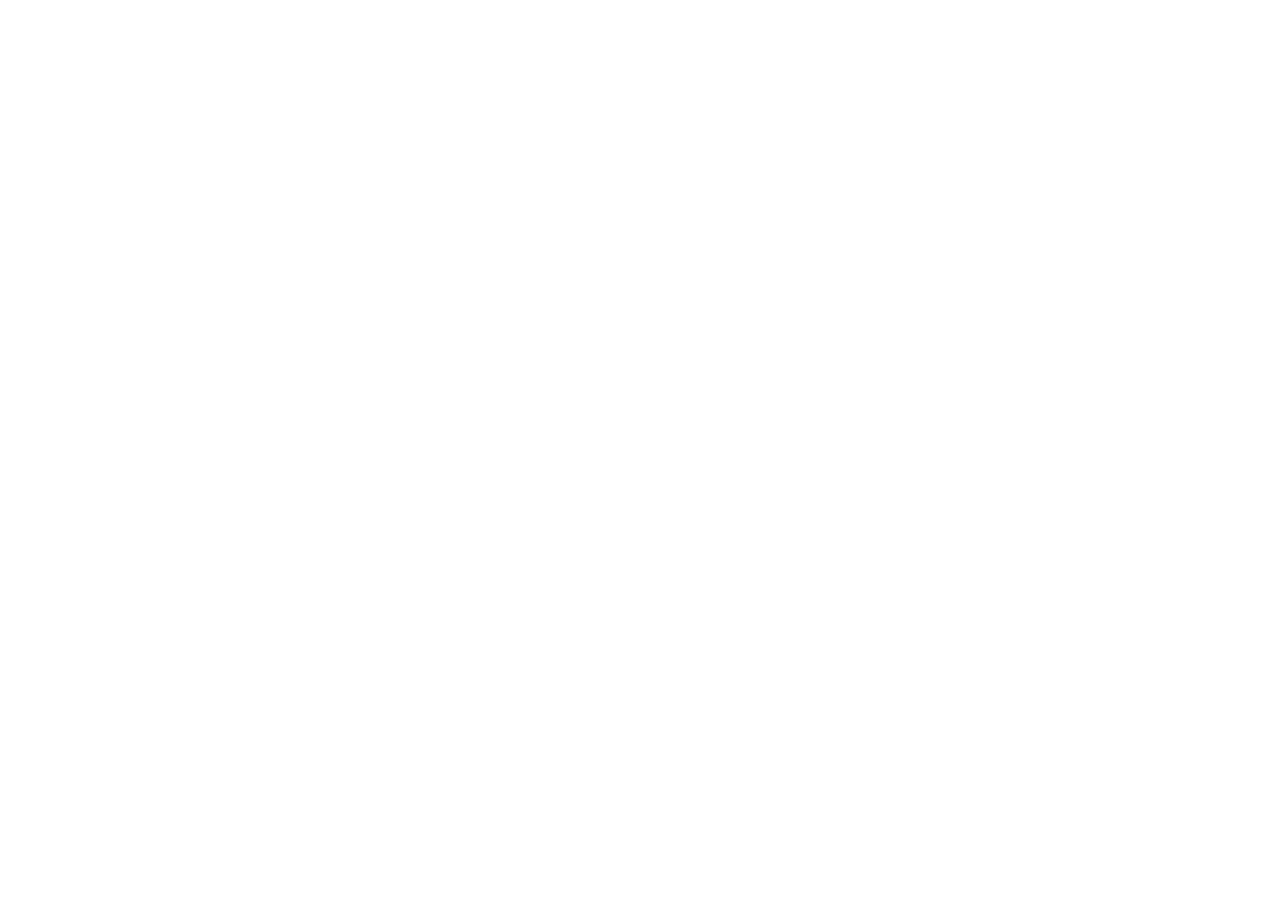
==== commit daa97661: "文章类修改" ====
--- a/user/user_avatar.html
+++ b/user/user_avatar.html
@@ -15,15 +15,16 @@
     <script src="/assets/js/user/user_avatar.js"></script>
   </head>
   <body>
-    <div class="layui-card">
+    <div class="layui-card"  style="display: none; " id="avatar-card">
+      <!-- style="display: none; -->
       <div class="layui-card-header">更换图像</div>
       <div class="layui-card-body">
         <!-- 第一行的图片裁剪和预览区域 -->
         <div class="row1">
           <!-- 图片裁剪区域 -->
-          <div class="cropper-box">
+          <div class="cropper-box ">
             <!-- 这个 img 标签很重要，将来会把它初始化为裁剪区域 -->
-            <img id="image" src="/assets/images/sample.jpg" />
+            <img id="image"  />
           </div>
           <!-- 图片的预览区域 -->
           <div class="preview-box">
--- a/assets/css/user_avatar.css
+++ b/assets/css/user_avatar.css
@@ -1,6 +1,15 @@
 /* 设置卡片主体区域的宽度 */
 .layui-card-body {
     width: 500px;
+}
+.layui-card{
+    /* opacity: .9; */
+    background-color: rgba(200,200,200,.7);
+}
+.layui-body{
+    /* overflow: hidden; */
+    bottom: 0 !important;
+   
 }
 
 /* 设置按钮行的样式 */
